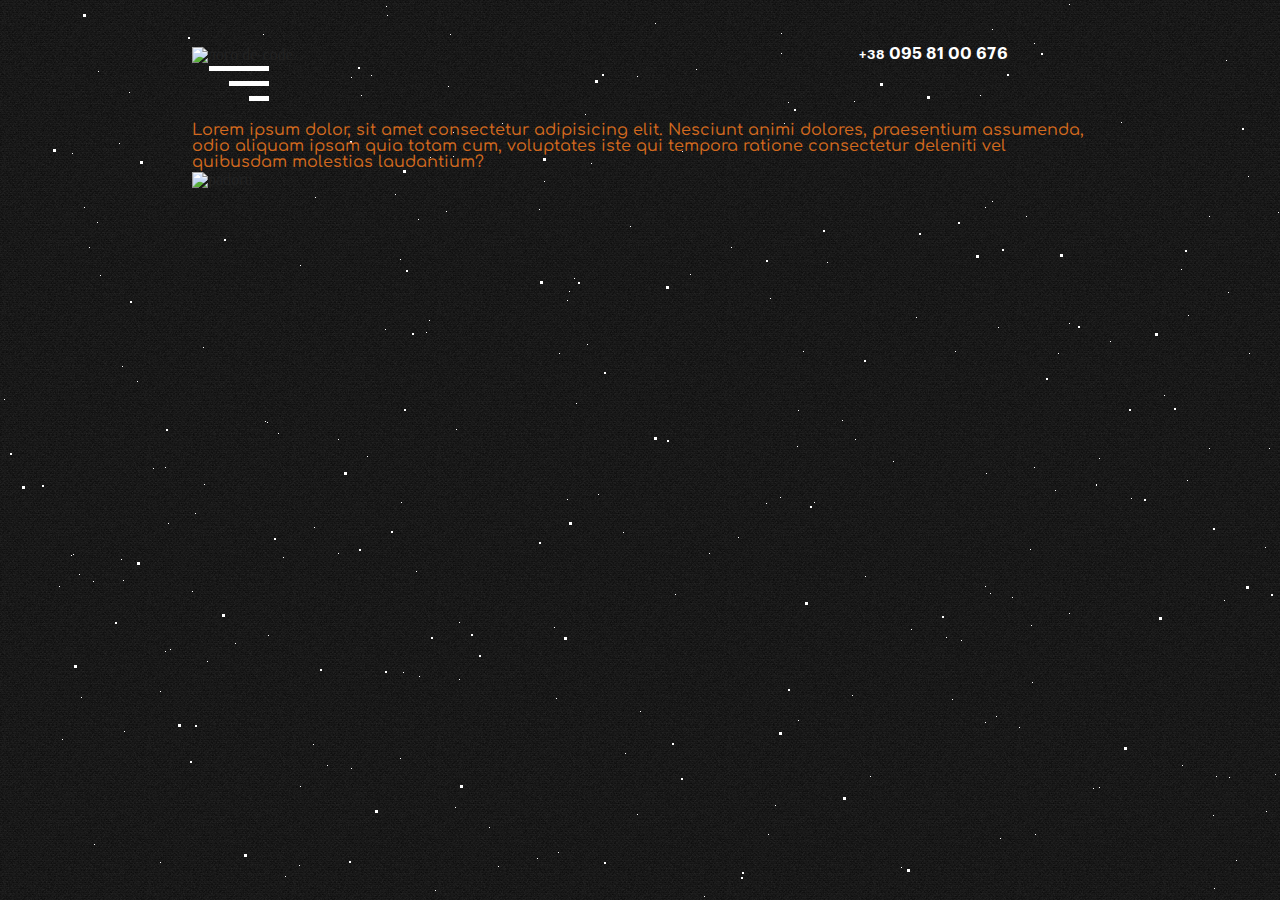
==== html/index.html @ 4b3267d1 "upd" ====
<!DOCTYPE html>
<html lang="ru">

<head>
    <meta charset="UTF-8">
    <meta name="viewport" content="width=device-width, initial-scale=1.0">
    <title>Document</title>
    <link rel="stylesheet" href="../css/reset.css">
    <link rel="stylesheet" href="../GraphikLCG-Semibold/style.css">
    <link rel="stylesheet" href="../css/maincss.css">
</head>


<body>

    <!-- snow -->
    <div id="stars"></div>
    <div id="stars2"></div>
    <div id="stars3"></div>
    <div id="titl"></div>





    <div class="wrapper">

        <div class="header">
            <img class="logo-gif" src="https://static.tildacdn.com/tild6631-3561-4132-a137-343730353435/glitch_2020-3-24_11-.gif" alt="лого de-code">
            <div class="tel">
                <div class="pre-tel">
                    +38
                </div>
                095 81 00 676
            </div>











            <div class="container" id="container">

                <div class="bar1"></div>
                <div class="bar2"></div>
                <div class="bar3"></div>
            </div>

            <div class="clearfix"></div>

            <ul id="menu" class="menu">
                <div class="menu-bg">
                    <hr class="lr1" color="black">
                    <li class="m1"><a class="first-adr" href="https://vk.com">Lorem</a></li>
                    <hr class="ll1" color="black">

                    <hr class="lr2" color="black">
                    <li class="m2"><a class="sec-adr" href="https://ya.ru/">Lorem</a></li>
                    <hr class="ll2" color="black">

                    <hr class="lr3" color="black">
                    <li class="m3"><a class="th-adr" href="#">Lorem</a></li>
                    <hr class="ll3" color="black">
                </div>
            </ul>

        </div>






        <p>Lorem ipsum dolor, sit amet consectetur adipisicing elit. Nesciunt animi dolores, praesentium assumenda, odio aliquam ipsam quia totam cum, voluptates iste qui tempora ratione consectetur deleniti vel quibusdam molestias laudantium?</p>

        <div class="padoru-cont">
            <img class="padoru" src="https://media1.tenor.com/images/0a7b2e32eb7235690a96c44235128eec/tenor.gif" alt="padoru">

            <audio class="padoru-snd" src="https://data.ipleer.com/listen/176213025/MkhxVkozY3lXREZKenVlWjVlT0duR0ZOMzRYL3BKUXExUlk0aWF3TC9rOEVVTDlXVEwrWlM0Y3hUOW9CYXFLTkpHQ2N4YmdlSmFCaHpLNmdTNVdCcnJJdlZyRVplYzFscFYyU1hoaC9nOUJlc1FPQ3hyOXE4bHlOU3cxcklKWjM/padoru_padoru_-_hashire_sori_yo_kaze_no_you_ni_tsukimihara_wo_(iPleer.com).mp3"
                autoplay="autoplay"></audio>

        </div>



        <script>
            document.querySelector(".container").onclick = function() {
                document.querySelector(".menu ").classList.toggle("show")
            }
        </script>


</body>

</html>
---- GraphikLCG-Semibold/style.css ----
@font-face {
    font-family: 'Graphik LCG';
    src: local('Graphik LCG Semibold'), local('Graphik-LCG-Semibold'), url('GraphikLCG-Semibold.woff2') format('woff2'), url('GraphikLCG-Semibold.woff') format('woff'), url('GraphikLCG-Semibold.ttf') format('truetype');
    font-weight: 600;
    font-style: normal;
}
---- css/maincss.css ----
@import url('https://fonts.googleapis.com/css2?family=Comfortaa:wght@500;700&display=swap');
body {
    background: url([data-uri]);
    overflow-x: hidden;
}

.wrapper {
    width: 70%;
    margin: auto;
}

.tel {
    color: white;
    font-family: "Graphik LCG";
    position: relative;
    display: inline-block;
    padding-left: 58%;
    padding-right: 10px;
    padding-top: 40px;
}

.pre-tel {
    font-size: small;
    display: inline-block
}

.logo-gif {
    width: 16%;
    display: inline-block;
}

.lr1 {
    width: 80%;
    margin-right: 0;
}

.lr2 {
    width: 60%;
    margin-right: 0;
}

.lr3 {
    width: 40%;
    margin-right: 0;
}

.ll1 {
    margin-bottom: 40px;
    width: 40%;
    margin-left: 0;
}

.ll2 {
    margin-bottom: 40px;
    width: 60%;
    margin-left: 0;
}

.ll3 {
    width: 80%;
    margin-left: 0;
}

.container {
    cursor: pointer;
    width: 60px;
    height: 40px;
    display: inline-block;
    margin-top: 7px;
    margin: -7px;
    margin-left: 17px;
}

.bar1 {
    width: 60px;
    height: 5px;
    background-color: rgb(255, 255, 255);
    margin: 10px 0;
    transition: 0.4s;
    margin-left: auto;
}

.bar2 {
    width: 40px;
    height: 5px;
    background-color: rgb(255, 255, 255);
    margin: 10px 0;
    transition: 0.4s;
    margin-left: auto;
}

.bar3 {
    width: 20px;
    height: 5px;
    background-color: rgb(255, 255, 255);
    margin: 10px 0;
    transition: 0.4s;
    margin-left: auto;
}

.change .bar1 {
    transform: rotate(-45deg) translate(-9px, 6px) scale(1, 3);
    background-color: red;
}

.change .bar2 {
    transform: rotate(45deg) translate(-10px, 3px) scale(1.5, 3);
    background-color: red;
}

.change .bar3 {
    transform: rotate(45deg) translate(-9px, -2px) scale(1, 2);
    background-color: red;
}

.first-adr {
    text-decoration: none;
}

.sec-adr {
    text-decoration: none;
}

.th-adr {
    text-decoration: none;
}

p {
    font-family: 'Comfortaa', cursive;
    font-weight: 500;
    color: chocolate;
}

a {
    font-family: 'Comfortaa', cursive;
    font-weight: 900;
}


/* .menu {
    display: none;
    overflow: hidden;
    position: fixed;
    background-color: #8a2be294;
    top: 10%;
    right: 10%;
    bottom: 10%;
    left: 10%;
    border-radius: 20%;
}

.change .menu {
    display: block;
} */

ul {
    display: flex;
    align-items: center;
    height: 50px;
}

ul a {
    margin-left: 10px;
}

.clearfix {
    height: 30px;
}


/* .menu::before {
    content: '';
    position: absolute;
    top: 0;
    left: 0;
    right: 0;
    bottom: 0;
    background: rgba(0, 0, 0, .7);
    z-index: 3;
} */

.menu {
    display: none;
    font-size: 260%;
    right: 0%;
    position: absolute;
    height: max-content;
    z-index: 100;
}

.menu-bg {
    background-image: url(https://raw.githubusercontent.com/awdionbgykug1/awdionbgykug1.github.io/master/qwert.jpg);
    /* background-image: url(https://i.artfile.me/wallpaper/07-09-2017/2048x1365/yasaka-pagoda--higashiyama-district--kyo-1225055.jpg); */
    background-position: center;
    width: 100vw;
    right: 0%;
    position: absolute;
    height: max-content;
    z-index: 2;
}

.trigger {
    display: inline-block;
    margin: 3px;
    cursor: pointer;
}

.trigger i {
    display: block;
    width: 30px;
    height: 6px;
    margin: 4px auto;
    background: #222;
}

.show {
    display: block;
}

.padoru-cont {}

.padoru {
    width: -webkit-fill-available;
}

.padoru-snd {}


/* red wave */

.menu li {
    width: 125px;
    height: 50px;
}

.menu li:hover {
    background: url("[data-uri]%0D%0AIGlkPSJMYXllcl8xIiB4bWxucz0iaHR0cDovL3d3dy53My5vcmcvMjAwMC9zdmciIHhtbG5zOnhs%0D%0AaW5rPSJodHRwOi8vd3d3LnczLm9yZy8xOTk5L3hsaW5rIiB4PSIwcHgiIHk9IjBweCIKCSB3aWR0%0D%0AaD0iMzkwcHgiIGhlaWdodD0iNTBweCIgdmlld0JveD0iMCAwIDM5MCA1MCIgZW5hYmxlLWJhY2tn%0D%0Acm91bmQ9Im5ldyAwIDAgMzkwIDUwIiB4bWw6c3BhY2U9InByZXNlcnZlIj4KPHBhdGggZmlsbD0i%0D%0Abm9uZSIgc3Ryb2tlPSIjZDk0ZjVjIiBzdHJva2Utd2lkdGg9IjEuNSIgc3Ryb2tlLW1pdGVybGlt%0D%0AaXQ9IjEwIiBkPSJNMCw0Ny41ODVjMCwwLDk3LjUsMCwxMzAsMAoJYzEzLjc1LDAsMjguNzQtMzgu%0D%0ANzc4LDQ2LjE2OC0xOS40MTZDMTkyLjY2OSw0Ni41LDI0My42MDMsNDcuNTg1LDI2MCw0Ny41ODVj%0D%0AMzEuODIxLDAsMTMwLDAsMTMwLDAiLz4KPC9zdmc+Cg==");
    animation: line 1s;
}

.menu li:hover a {
    color: red;
}

.menu li:not(:last-child) {}

@keyframes line {
    0% {
        background-position-x: 390px;
    }
}

.m1 {
    margin-left: 22%;
}

.m2 {
    margin-left: 42%;
}

.m3 {
    margin-left: 58%;
}


/* paralax snow  */

#stars {
    width: 1px;
    height: 1px;
    background: transparent;
    box-shadow: 1721px 177px #FFF, 21px 1184px #FFF, 1850px 278px #FFF, 315px 197px #FFF, 1049px 1690px #FFF, 1774px 1864px #FFF, 764px 1726px #FFF, 539px 209px #FFF, 1803px 585px #FFF, 299px 865px #FFF, 743px 1779px #FFF, 1932px 1625px #FFF, 1544px 1983px #FFF, 484px 1151px #FFF, 847px 1997px #FFF, 980px 95px #FFF, 1346px 1614px #FFF, 387px 15px #FFF, 198px 1927px #FFF, 1864px 1520px #FFF, 1621px 1620px #FFF, 574px 278px #FFF, 459px 622px #FFF, 1394px 98px #FFF, 430px 157px #FFF, 123px 580px #FFF, 1238px 1424px #FFF, 1501px 1540px #FFF, 1407px 98px #FFF, 361px 95px #FFF, 598px 494px #FFF, 1254px 1167px #FFF, 1399px 594px #FFF, 1363px 440px #FFF, 1224px 600px #FFF, 1586px 769px #FFF, 363px 1238px #FFF, 209px 1295px #FFF, 1678px 896px #FFF, 427px 1909px #FFF, 1593px 195px #FFF, 1241px 1641px #FFF, 361px 1265px #FFF, 1118px 1537px #FFF, 71px 555px #FFF, 1703px 1316px #FFF, 1949px 575px #FFF, 1466px 2000px #FFF, 1480px 174px #FFF, 591px 163px #FFF, 75px 1738px #FFF, 1159px 1311px #FFF, 1376px 11px #FFF, 243px 1607px #FFF, 175px 1692px #FFF, 1938px 1858px #FFF, 488px 1752px #FFF, 798px 410px #FFF, 831px 1802px #FFF, 1628px 445px #FFF, 798px 1004px #FFF, 501px 1975px #FFF, 363px 1969px #FFF, 655px 23px #FFF, 1419px 1332px #FFF, 1472px 1954px #FFF, 1563px 1825px #FFF, 168px 523px #FFF, 1466px 1454px #FFF, 1370px 405px #FFF, 1236px 860px #FFF, 84px 207px #FFF, 1551px 775px #FFF, 608px 1014px #FFF, 1431px 1614px #FFF, 189px 1934px #FFF, 580px 1077px #FFF, 48px 1612px #FFF, 1443px 1842px #FFF, 1489px 1765px #FFF, 1452px 362px #FFF, 338px 553px #FFF, 1542px 887px #FFF, 1057px 1431px #FFF, 355px 1715px #FFF, 889px 1431px #FFF, 385px 1553px #FFF, 567px 499px #FFF, 1385px 668px #FFF, 567px 300px #FFF, 858px 1897px #FFF, 1944px 430px #FFF, 268px 635px #FFF, 1973px 1626px #FFF, 435px 890px #FFF, 1003px 1478px #FFF, 1416px 320px #FFF, 72px 153px #FFF, 866px 1301px #FFF, 17px 1096px #FFF, 119px 143px #FFF, 1335px 138px #FFF, 1150px 1893px #FFF, 1293px 1365px #FFF, 1852px 1643px #FFF, 379px 1027px #FFF, 1930px 1328px #FFF, 1470px 1730px #FFF, 1016px 1755px #FFF, 302px 1832px #FFF, 1415px 1560px #FFF, 1413px 910px #FFF, 1282px 1792px #FFF, 774px 1543px #FFF, 323px 1928px #FFF, 1773px 580px #FFF, 921px 1772px #FFF, 865px 576px #FFF, 1007px 1881px #FFF, 759px 1263px #FFF, 1052px 1454px #FFF, 690px 274px #FFF, 1389px 1403px #FFF, 1132px 1545px #FFF, 11px 1370px #FFF, 1987px 1222px #FFF, 763px 1338px #FFF, 987px 1014px #FFF, 1797px 931px #FFF, 738px 537px #FFF, 696px 69px #FFF, 1333px 104px #FFF, 1103px 1419px #FFF, 966px 1308px #FFF, 1118px 1896px #FFF, 1424px 1697px #FFF, 1113px 1220px #FFF, 59px 586px #FFF, 1379px 1362px #FFF, 281px 1302px #FFF, 985px 207px #FFF, 1681px 1720px #FFF, 1275px 774px #FFF, 573px 1494px #FFF, 1820px 559px #FFF, 814px 502px #FFF, 456px 429px #FFF, 1949px 64px #FFF, 483px 1525px #FFF, 1499px 961px #FFF, 781px 33px #FFF, 1230px 925px #FFF, 74px 1667px #FFF, 686px 1293px #FFF, 453px 156px #FFF, 1182px 765px #FFF, 870px 776px #FFF, 223px 1694px #FFF, 585px 114px #FFF, 1312px 1723px #FFF, 1693px 1355px #FFF, 623px 532px #FFF, 990px 1591px #FFF, 100px 275px #FFF, 446px 211px #FFF, 1578px 1192px #FFF, 1301px 1957px #FFF, 137px 1077px #FFF, 1852px 16px #FFF, 1746px 1026px #FFF, 1069px 613px #FFF, 1430px 809px #FFF, 532px 1970px #FFF, 1500px 780px #FFF, 270px 1000px #FFF, 76px 1660px #FFF, 1999px 1753px #FFF, 313px 744px #FFF, 1405px 873px #FFF, 73px 554px #FFF, 1004px 1450px #FFF, 596px 1989px #FFF, 94px 844px #FFF, 1274px 1947px #FFF, 994px 1149px #FFF, 160px 691px #FFF, 1515px 1527px #FFF, 963px 1282px #FFF, 562px 1107px #FFF, 1792px 951px #FFF, 1249px 353px #FFF, 399px 1713px #FFF, 371px 75px #FFF, 955px 351px #FFF, 1195px 1929px #FFF, 678px 1852px #FFF, 1985px 1901px #FFF, 803px 351px #FFF, 1189px 1833px #FFF, 195px 1653px #FFF, 455px 807px #FFF, 17px 1091px #FFF, 766px 503px #FFF, 327px 1033px #FFF, 1524px 166px #FFF, 1099px 787px #FFF, 1618px 1383px #FFF, 797px 446px #FFF, 860px 1279px #FFF, 770px 298px #FFF, 675px 594px #FFF, 1822px 989px #FFF, 1035px 1128px #FFF, 1313px 1868px #FFF, 559px 353px #FFF, 893px 1434px #FFF, 976px 1181px #FFF, 459px 679px #FFF, 1677px 293px #FFF, 692px 1473px #FFF, 1269px 448px #FFF, 338px 439px #FFF, 1512px 891px #FFF, 1470px 303px #FFF, 719px 1488px #FFF, 1585px 1037px #FFF, 1032px 682px #FFF, 901px 1937px #FFF, 1245px 1463px #FFF, 267px 422px #FFF, 263px 34px #FFF, 1528px 765px #FFF, 1291px 627px #FFF, 1532px 96px #FFF, 686px 1040px #FFF, 1631px 1340px #FFF, 1543px 1667px #FFF, 1841px 1048px #FFF, 137px 381px #FFF, 278px 433px #FFF, 295px 1863px #FFF, 1296px 25px #FFF, 1999px 1725px #FFF, 1733px 1012px #FFF, 1887px 692px #FFF, 1457px 886px #FFF, 893px 461px #FFF, 1863px 141px #FFF, 1931px 696px #FFF, 798px 720px #FFF, 916px 317px #FFF, 214px 1252px #FFF, 992px 201px #FFF, 1414px 1645px #FFF, 990px 593px #FFF, 217px 1729px #FFF, 1671px 591px #FFF, 1941px 752px #FFF, 397px 1659px #FFF, 204px 484px #FFF, 160px 862px #FFF, 882px 1804px #FFF, 895px 1525px #FFF, 279px 1802px #FFF, 1571px 1994px #FFF, 1638px 1828px #FFF, 1956px 1548px #FFF, 129px 92px #FFF, 569px 291px #FFF, 1265px 547px #FFF, 1369px 1631px #FFF, 1131px 498px #FFF, 191px 1991px #FFF, 1031px 625px #FFF, 1187px 480px #FFF, 640px 711px #FFF, 1719px 76px #FFF, 914px 1412px #FFF, 763px 1466px #FFF, 412px 1449px #FFF, 1000px 838px #FFF, 961px 640px #FFF, 1057px 1819px #FFF, 418px 219px #FFF, 706px 1672px #FFF, 172px 1733px #FFF, 717px 1951px #FFF, 1401px 153px #FFF, 1861px 647px #FFF, 587px 344px #FFF, 1312px 201px #FFF, 1412px 1590px #FFF, 364px 1337px #FFF, 1362px 437px #FFF, 1026px 216px #FFF, 1658px 152px #FFF, 1684px 1820px #FFF, 112px 1881px #FFF, 1096px 485px #FFF, 471px 1886px #FFF, 1870px 1068px #FFF, 1266px 811px #FFF, 1320px 1760px #FFF, 610px 1993px #FFF, 1836px 365px #FFF, 1372px 45px #FFF, 1446px 270px #FFF, 682px 151px #FFF, 1744px 890px #FFF, 395px 194px #FFF, 1507px 329px #FFF, 982px 1467px #FFF, 1827px 1124px #FFF, 709px 553px #FFF, 544px 181px #FFF, 648px 1257px #FFF, 559px 1585px #FFF, 1081px 1329px #FFF, 842px 1457px #FFF, 1166px 1155px #FFF, 390px 1894px #FFF, 854px 101px #FFF, 584px 1564px #FFF, 121px 1470px #FFF, 298px 1873px #FFF, 450px 34px #FFF, 998px 1646px #FFF, 1298px 7px #FFF, 711px 1288px #FFF, 300px 265px #FFF, 840px 1786px #FFF, 750px 1592px #FFF, 1543px 293px #FFF, 1303px 1770px #FFF, 1454px 837px #FFF, 996px 716px #FFF, 62px 739px #FFF, 891px 1065px #FFF, 498px 866px #FFF, 401px 502px #FFF, 1657px 1031px #FFF, 597px 1917px #FFF, 1840px 808px #FFF, 351px 77px #FFF, 1093px 788px #FFF, 1039px 1875px #FFF, 1965px 1468px #FFF, 400px 758px #FFF, 1710px 1971px #FFF, 1859px 534px #FFF, 1602px 352px #FFF, 1426px 145px #FFF, 419px 676px #FFF, 1789px 333px #FFF, 196px 1071px #FFF, 51px 1004px #FFF, 1736px 777px #FFF, 901px 867px #FFF, 1490px 187px #FFF, 140px 1964px #FFF, 579px 1741px #FFF, 1228px 292px #FFF, 708px 1572px #FFF, 906px 1854px #FFF, 81px 697px #FFF, 426px 332px #FFF, 425px 1383px #FFF, 1340px 1331px #FFF, 1945px 798px #FFF, 165px 651px #FFF, 1296px 1921px #FFF, 1807px 1725px #FFF, 1607px 1704px #FFF, 1738px 1104px #FFF, 89px 997px #FFF, 537px 858px #FFF, 780px 497px #FFF, 1695px 1632px #FFF, 1214px 888px #FFF, 1209px 216px #FFF, 1055px 490px #FFF, 9px 1364px #FFF, 98px 71px #FFF, 207px 661px #FFF, 851px 1363px #FFF, 1840px 304px #FFF, 386px 1295px #FFF, 235px 1497px #FFF, 1645px 821px #FFF, 600px 1671px #FFF, 745px 947px #FFF, 827px 262px #FFF, 1035px 834px #FFF, 113px 1383px #FFF, 327px 765px #FFF, 1998px 1753px #FFF, 448px 86px #FFF, 78px 1421px #FFF, 300px 786px #FFF, 1986px 789px #FFF, 97px 222px #FFF, 1920px 1595px #FFF, 1989px 1689px #FFF, 1674px 727px #FFF, 1300px 1016px #FFF, 704px 896px #FFF, 1493px 465px #FFF, 1348px 847px #FFF, 941px 1051px #FFF, 1530px 607px #FFF, 1405px 1711px #FFF, 1448px 1827px #FFF, 314px 527px #FFF, 1576px 1011px #FFF, 165px 1871px #FFF, 1793px 567px #FFF, 418px 1600px #FFF, 862px 1347px #FFF, 1943px 1094px #FFF, 1993px 564px #FFF, 1731px 1062px #FFF, 308px 1108px #FFF, 1164px 1642px #FFF, 249px 964px #FFF, 1717px 110px #FFF, 734px 1028px #FFF, 1181px 269px #FFF, 423px 1841px #FFF, 1339px 1864px #FFF, 195px 1676px #FFF, 576px 1712px #FFF, 985px 586px #FFF, 1611px 1997px #FFF, 946px 637px #FFF, 385px 329px #FFF, 784px 123px #FFF, 1704px 1916px #FFF, 1322px 1470px #FFF, 516px 1795px #FFF, 1953px 1458px #FFF, 788px 102px #FFF, 1539px 698px #FFF, 1181px 976px #FFF, 170px 649px #FFF, 153px 468px #FFF, 1689px 1782px #FFF, 1375px 835px #FFF, 162px 1786px #FFF, 1238px 1218px #FFF, 1906px 902px #FFF, 715px 1539px #FFF, 161px 1105px #FFF, 1903px 1589px #FFF, 1034px 467px #FFF, 63px 1167px #FFF, 367px 1228px #FFF, 321px 1732px #FFF, 911px 629px #FFF, 235px 643px #FFF, 1385px 486px #FFF, 89px 247px #FFF, 1121px 122px #FFF, 919px 1129px #FFF, 637px 76px #FFF, 819px 1456px #FFF, 1028px 1333px #FFF, 433px 1528px #FFF, 1812px 1446px #FFF, 1856px 1633px #FFF, 24px 987px #FFF, 1441px 865px #FFF, 1563px 1567px #FFF, 1203px 1277px #FFF, 1222px 1336px #FFF, 986px 473px #FFF, 625px 753px #FFF, 1113px 1752px #FFF, 855px 439px #FFF, 816px 952px #FFF, 939px 1401px #FFF, 1467px 1794px #FFF, 55px 1749px #FFF, 517px 943px #FFF, 637px 814px #FFF, 1444px 1207px #FFF, 1876px 503px #FFF, 502px 123px #FFF, 781px 53px #FFF, 903px 1105px #FFF, 1178px 1402px #FFF, 79px 574px #FFF, 1800px 41px #FFF, 45px 936px #FFF, 576px 403px #FFF, 1934px 649px #FFF, 386px 1907px #FFF, 1485px 1149px #FFF, 1518px 15px #FFF, 986px 1484px #FFF, 1780px 1193px #FFF, 416px 571px #FFF, 440px 1698px #FFF, 273px 962px #FFF, 1041px 1947px #FFF, 1819px 144px #FFF, 1008px 1164px #FFF, 1099px 458px #FFF, 1205px 1355px #FFF, 230px 1020px #FFF, 1142px 1283px #FFF, 1483px 535px #FFF, 390px 901px #FFF, 916px 1988px #FFF, 842px 420px #FFF, 26px 919px #FFF, 214px 944px #FFF, 1899px 1585px #FFF, 1516px 449px #FFF, 265px 421px #FFF, 756px 1482px #FFF, 1688px 1263px #FFF, 1830px 1054px #FFF, 461px 1330px #FFF, 351px 768px #FFF, 1030px 549px #FFF, 664px 1136px #FFF, 43px 1685px #FFF, 4px 399px #FFF, 1796px 321px #FFF, 1593px 1422px #FFF, 93px 1612px #FFF, 429px 320px #FFF, 876px 1582px #FFF, 736px 1840px #FFF, 1451px 131px #FFF, 1457px 384px #FFF, 985px 722px #FFF, 887px 1338px #FFF, 1096px 484px #FFF, 531px 1141px #FFF, 1012px 597px #FFF, 156px 1646px #FFF, 613px 1964px #FFF, 1322px 1314px #FFF, 871px 1015px #FFF, 1332px 1414px #FFF, 59px 1506px #FFF, 1857px 1946px #FFF, 1824px 145px #FFF, 1373px 454px #FFF, 400px 259px #FFF, 1457px 1891px #FFF, 1813px 1499px #FFF, 1829px 1603px #FFF, 1845px 904px #FFF, 1562px 1812px #FFF, 270px 1690px #FFF, 1069px 4px #FFF, 443px 1630px #FFF, 285px 876px #FFF, 960px 1257px #FFF, 1110px 341px #FFF, 1469px 88px #FFF, 1216px 776px #FFF, 630px 226px #FFF, 764px 913px #FFF, 1293px 1220px #FFF, 1058px 353px #FFF, 1164px 395px #FFF, 436px 1658px #FFF, 1499px 566px #FFF, 1479px 1079px #FFF, 1638px 1346px #FFF, 1928px 740px #FFF, 606px 1246px #FFF, 1611px 1142px #FFF, 1517px 1360px #FFF, 1546px 1215px #FFF, 775px 805px #FFF, 1933px 1421px #FFF, 1150px 1176px #FFF, 1068px 1466px #FFF, 1468px 1480px #FFF, 747px 1214px #FFF, 453px 132px #FFF, 1033px 1407px #FFF, 189px 1429px #FFF, 1589px 1072px #FFF, 652px 1605px #FFF, 1800px 1729px #FFF, 1488px 1475px #FFF, 976px 994px #FFF, 1340px 106px #FFF, 1374px 1196px #FFF, 1282px 1169px #FFF, 632px 1972px #FFF, 1311px 102px #FFF, 1439px 1173px #FFF, 602px 1874px #FFF, 1597px 536px #FFF, 165px 467px #FFF, 489px 827px #FFF, 93px 581px #FFF, 1784px 1814px #FFF, 1190px 1616px #FFF, 1340px 1869px #FFF, 866px 1372px #FFF, 997px 1923px #FFF, 428px 1169px #FFF, 311px 1299px #FFF, 1192px 1290px #FFF, 992px 29px #FFF, 1828px 1676px #FFF, 554px 627px #FFF, 541px 1611px #FFF, 238px 1961px #FFF, 1943px 856px #FFF, 558px 852px #FFF, 689px 1823px #FFF, 1034px 43px #FFF, 386px 6px #FFF, 493px 1946px #FFF, 1942px 1258px #FFF, 1852px 1354px #FFF, 1615px 1452px #FFF, 998px 327px #FFF, 1963px 512px #FFF, 1457px 261px #FFF, 837px 1387px #FFF, 167px 1278px #FFF, 1625px 1469px #FFF, 121px 559px #FFF, 1438px 1393px #FFF, 962px 1620px #FFF, 775px 1923px #FFF, 763px 1853px #FFF, 1550px 987px #FFF, 377px 1253px #FFF, 852px 695px #FFF, 148px 1550px #FFF, 196px 186px #FFF, 1760px 1236px #FFF, 1790px 1579px #FFF, 1608px 563px #FFF, 225px 1583px #FFF, 1479px 21px #FFF, 1188px 315px #FFF, 283px 557px #FFF, 1985px 375px #FFF, 1491px 582px #FFF, 1019px 727px #FFF, 731px 247px #FFF, 1422px 1572px #FFF, 152px 1418px #FFF, 1556px 110px #FFF, 1222px 1831px #FFF, 1329px 870px #FFF, 195px 513px #FFF, 1051px 1886px #FFF, 1116px 1419px #FFF, 124px 731px #FFF, 1431px 383px #FFF, 1502px 168px #FFF, 768px 834px #FFF, 192px 591px #FFF, 1248px 176px #FFF, 1226px 60px #FFF, 1918px 912px #FFF, 1648px 1333px #FFF, 709px 1531px #FFF, 1209px 448px #FFF, 589px 994px #FFF, 556px 698px #FFF, 1213px 815px #FFF, 367px 456px #FFF, 1324px 901px #FFF, 122px 366px #FFF, 1278px 212px #FFF, 1310px 472px #FFF, 1680px 604px #FFF, 403px 672px #FFF, 1229px 777px #FFF, 1431px 1099px #FFF, 1781px 675px #FFF, 1656px 1159px #FFF, 1468px 1890px #FFF, 144px 1383px #FFF, 1069px 323px #FFF, 377px 1181px #FFF, 203px 347px #FFF, 1535px 697px #FFF, 635px 1620px #FFF, 900px 1290px #FFF, 78px 1726px #FFF, 421px 1078px #FFF, 408px 1501px #FFF, 1546px 1006px #FFF, 119px 1745px #FFF, 952px 699px #FFF, 1795px 81px #FFF;
    animation: animStar 50s linear infinite;
}

#stars:after {
    content: " ";
    position: absolute;
    top: -2000px;
    width: 1px;
    height: 1px;
    background: transparent;
    box-shadow: 1721px 177px #FFF, 21px 1184px #FFF, 1850px 278px #FFF, 315px 197px #FFF, 1049px 1690px #FFF, 1774px 1864px #FFF, 764px 1726px #FFF, 539px 209px #FFF, 1803px 585px #FFF, 299px 865px #FFF, 743px 1779px #FFF, 1932px 1625px #FFF, 1544px 1983px #FFF, 484px 1151px #FFF, 847px 1997px #FFF, 980px 95px #FFF, 1346px 1614px #FFF, 387px 15px #FFF, 198px 1927px #FFF, 1864px 1520px #FFF, 1621px 1620px #FFF, 574px 278px #FFF, 459px 622px #FFF, 1394px 98px #FFF, 430px 157px #FFF, 123px 580px #FFF, 1238px 1424px #FFF, 1501px 1540px #FFF, 1407px 98px #FFF, 361px 95px #FFF, 598px 494px #FFF, 1254px 1167px #FFF, 1399px 594px #FFF, 1363px 440px #FFF, 1224px 600px #FFF, 1586px 769px #FFF, 363px 1238px #FFF, 209px 1295px #FFF, 1678px 896px #FFF, 427px 1909px #FFF, 1593px 195px #FFF, 1241px 1641px #FFF, 361px 1265px #FFF, 1118px 1537px #FFF, 71px 555px #FFF, 1703px 1316px #FFF, 1949px 575px #FFF, 1466px 2000px #FFF, 1480px 174px #FFF, 591px 163px #FFF, 75px 1738px #FFF, 1159px 1311px #FFF, 1376px 11px #FFF, 243px 1607px #FFF, 175px 1692px #FFF, 1938px 1858px #FFF, 488px 1752px #FFF, 798px 410px #FFF, 831px 1802px #FFF, 1628px 445px #FFF, 798px 1004px #FFF, 501px 1975px #FFF, 363px 1969px #FFF, 655px 23px #FFF, 1419px 1332px #FFF, 1472px 1954px #FFF, 1563px 1825px #FFF, 168px 523px #FFF, 1466px 1454px #FFF, 1370px 405px #FFF, 1236px 860px #FFF, 84px 207px #FFF, 1551px 775px #FFF, 608px 1014px #FFF, 1431px 1614px #FFF, 189px 1934px #FFF, 580px 1077px #FFF, 48px 1612px #FFF, 1443px 1842px #FFF, 1489px 1765px #FFF, 1452px 362px #FFF, 338px 553px #FFF, 1542px 887px #FFF, 1057px 1431px #FFF, 355px 1715px #FFF, 889px 1431px #FFF, 385px 1553px #FFF, 567px 499px #FFF, 1385px 668px #FFF, 567px 300px #FFF, 858px 1897px #FFF, 1944px 430px #FFF, 268px 635px #FFF, 1973px 1626px #FFF, 435px 890px #FFF, 1003px 1478px #FFF, 1416px 320px #FFF, 72px 153px #FFF, 866px 1301px #FFF, 17px 1096px #FFF, 119px 143px #FFF, 1335px 138px #FFF, 1150px 1893px #FFF, 1293px 1365px #FFF, 1852px 1643px #FFF, 379px 1027px #FFF, 1930px 1328px #FFF, 1470px 1730px #FFF, 1016px 1755px #FFF, 302px 1832px #FFF, 1415px 1560px #FFF, 1413px 910px #FFF, 1282px 1792px #FFF, 774px 1543px #FFF, 323px 1928px #FFF, 1773px 580px #FFF, 921px 1772px #FFF, 865px 576px #FFF, 1007px 1881px #FFF, 759px 1263px #FFF, 1052px 1454px #FFF, 690px 274px #FFF, 1389px 1403px #FFF, 1132px 1545px #FFF, 11px 1370px #FFF, 1987px 1222px #FFF, 763px 1338px #FFF, 987px 1014px #FFF, 1797px 931px #FFF, 738px 537px #FFF, 696px 69px #FFF, 1333px 104px #FFF, 1103px 1419px #FFF, 966px 1308px #FFF, 1118px 1896px #FFF, 1424px 1697px #FFF, 1113px 1220px #FFF, 59px 586px #FFF, 1379px 1362px #FFF, 281px 1302px #FFF, 985px 207px #FFF, 1681px 1720px #FFF, 1275px 774px #FFF, 573px 1494px #FFF, 1820px 559px #FFF, 814px 502px #FFF, 456px 429px #FFF, 1949px 64px #FFF, 483px 1525px #FFF, 1499px 961px #FFF, 781px 33px #FFF, 1230px 925px #FFF, 74px 1667px #FFF, 686px 1293px #FFF, 453px 156px #FFF, 1182px 765px #FFF, 870px 776px #FFF, 223px 1694px #FFF, 585px 114px #FFF, 1312px 1723px #FFF, 1693px 1355px #FFF, 623px 532px #FFF, 990px 1591px #FFF, 100px 275px #FFF, 446px 211px #FFF, 1578px 1192px #FFF, 1301px 1957px #FFF, 137px 1077px #FFF, 1852px 16px #FFF, 1746px 1026px #FFF, 1069px 613px #FFF, 1430px 809px #FFF, 532px 1970px #FFF, 1500px 780px #FFF, 270px 1000px #FFF, 76px 1660px #FFF, 1999px 1753px #FFF, 313px 744px #FFF, 1405px 873px #FFF, 73px 554px #FFF, 1004px 1450px #FFF, 596px 1989px #FFF, 94px 844px #FFF, 1274px 1947px #FFF, 994px 1149px #FFF, 160px 691px #FFF, 1515px 1527px #FFF, 963px 1282px #FFF, 562px 1107px #FFF, 1792px 951px #FFF, 1249px 353px #FFF, 399px 1713px #FFF, 371px 75px #FFF, 955px 351px #FFF, 1195px 1929px #FFF, 678px 1852px #FFF, 1985px 1901px #FFF, 803px 351px #FFF, 1189px 1833px #FFF, 195px 1653px #FFF, 455px 807px #FFF, 17px 1091px #FFF, 766px 503px #FFF, 327px 1033px #FFF, 1524px 166px #FFF, 1099px 787px #FFF, 1618px 1383px #FFF, 797px 446px #FFF, 860px 1279px #FFF, 770px 298px #FFF, 675px 594px #FFF, 1822px 989px #FFF, 1035px 1128px #FFF, 1313px 1868px #FFF, 559px 353px #FFF, 893px 1434px #FFF, 976px 1181px #FFF, 459px 679px #FFF, 1677px 293px #FFF, 692px 1473px #FFF, 1269px 448px #FFF, 338px 439px #FFF, 1512px 891px #FFF, 1470px 303px #FFF, 719px 1488px #FFF, 1585px 1037px #FFF, 1032px 682px #FFF, 901px 1937px #FFF, 1245px 1463px #FFF, 267px 422px #FFF, 263px 34px #FFF, 1528px 765px #FFF, 1291px 627px #FFF, 1532px 96px #FFF, 686px 1040px #FFF, 1631px 1340px #FFF, 1543px 1667px #FFF, 1841px 1048px #FFF, 137px 381px #FFF, 278px 433px #FFF, 295px 1863px #FFF, 1296px 25px #FFF, 1999px 1725px #FFF, 1733px 1012px #FFF, 1887px 692px #FFF, 1457px 886px #FFF, 893px 461px #FFF, 1863px 141px #FFF, 1931px 696px #FFF, 798px 720px #FFF, 916px 317px #FFF, 214px 1252px #FFF, 992px 201px #FFF, 1414px 1645px #FFF, 990px 593px #FFF, 217px 1729px #FFF, 1671px 591px #FFF, 1941px 752px #FFF, 397px 1659px #FFF, 204px 484px #FFF, 160px 862px #FFF, 882px 1804px #FFF, 895px 1525px #FFF, 279px 1802px #FFF, 1571px 1994px #FFF, 1638px 1828px #FFF, 1956px 1548px #FFF, 129px 92px #FFF, 569px 291px #FFF, 1265px 547px #FFF, 1369px 1631px #FFF, 1131px 498px #FFF, 191px 1991px #FFF, 1031px 625px #FFF, 1187px 480px #FFF, 640px 711px #FFF, 1719px 76px #FFF, 914px 1412px #FFF, 763px 1466px #FFF, 412px 1449px #FFF, 1000px 838px #FFF, 961px 640px #FFF, 1057px 1819px #FFF, 418px 219px #FFF, 706px 1672px #FFF, 172px 1733px #FFF, 717px 1951px #FFF, 1401px 153px #FFF, 1861px 647px #FFF, 587px 344px #FFF, 1312px 201px #FFF, 1412px 1590px #FFF, 364px 1337px #FFF, 1362px 437px #FFF, 1026px 216px #FFF, 1658px 152px #FFF, 1684px 1820px #FFF, 112px 1881px #FFF, 1096px 485px #FFF, 471px 1886px #FFF, 1870px 1068px #FFF, 1266px 811px #FFF, 1320px 1760px #FFF, 610px 1993px #FFF, 1836px 365px #FFF, 1372px 45px #FFF, 1446px 270px #FFF, 682px 151px #FFF, 1744px 890px #FFF, 395px 194px #FFF, 1507px 329px #FFF, 982px 1467px #FFF, 1827px 1124px #FFF, 709px 553px #FFF, 544px 181px #FFF, 648px 1257px #FFF, 559px 1585px #FFF, 1081px 1329px #FFF, 842px 1457px #FFF, 1166px 1155px #FFF, 390px 1894px #FFF, 854px 101px #FFF, 584px 1564px #FFF, 121px 1470px #FFF, 298px 1873px #FFF, 450px 34px #FFF, 998px 1646px #FFF, 1298px 7px #FFF, 711px 1288px #FFF, 300px 265px #FFF, 840px 1786px #FFF, 750px 1592px #FFF, 1543px 293px #FFF, 1303px 1770px #FFF, 1454px 837px #FFF, 996px 716px #FFF, 62px 739px #FFF, 891px 1065px #FFF, 498px 866px #FFF, 401px 502px #FFF, 1657px 1031px #FFF, 597px 1917px #FFF, 1840px 808px #FFF, 351px 77px #FFF, 1093px 788px #FFF, 1039px 1875px #FFF, 1965px 1468px #FFF, 400px 758px #FFF, 1710px 1971px #FFF, 1859px 534px #FFF, 1602px 352px #FFF, 1426px 145px #FFF, 419px 676px #FFF, 1789px 333px #FFF, 196px 1071px #FFF, 51px 1004px #FFF, 1736px 777px #FFF, 901px 867px #FFF, 1490px 187px #FFF, 140px 1964px #FFF, 579px 1741px #FFF, 1228px 292px #FFF, 708px 1572px #FFF, 906px 1854px #FFF, 81px 697px #FFF, 426px 332px #FFF, 425px 1383px #FFF, 1340px 1331px #FFF, 1945px 798px #FFF, 165px 651px #FFF, 1296px 1921px #FFF, 1807px 1725px #FFF, 1607px 1704px #FFF, 1738px 1104px #FFF, 89px 997px #FFF, 537px 858px #FFF, 780px 497px #FFF, 1695px 1632px #FFF, 1214px 888px #FFF, 1209px 216px #FFF, 1055px 490px #FFF, 9px 1364px #FFF, 98px 71px #FFF, 207px 661px #FFF, 851px 1363px #FFF, 1840px 304px #FFF, 386px 1295px #FFF, 235px 1497px #FFF, 1645px 821px #FFF, 600px 1671px #FFF, 745px 947px #FFF, 827px 262px #FFF, 1035px 834px #FFF, 113px 1383px #FFF, 327px 765px #FFF, 1998px 1753px #FFF, 448px 86px #FFF, 78px 1421px #FFF, 300px 786px #FFF, 1986px 789px #FFF, 97px 222px #FFF, 1920px 1595px #FFF, 1989px 1689px #FFF, 1674px 727px #FFF, 1300px 1016px #FFF, 704px 896px #FFF, 1493px 465px #FFF, 1348px 847px #FFF, 941px 1051px #FFF, 1530px 607px #FFF, 1405px 1711px #FFF, 1448px 1827px #FFF, 314px 527px #FFF, 1576px 1011px #FFF, 165px 1871px #FFF, 1793px 567px #FFF, 418px 1600px #FFF, 862px 1347px #FFF, 1943px 1094px #FFF, 1993px 564px #FFF, 1731px 1062px #FFF, 308px 1108px #FFF, 1164px 1642px #FFF, 249px 964px #FFF, 1717px 110px #FFF, 734px 1028px #FFF, 1181px 269px #FFF, 423px 1841px #FFF, 1339px 1864px #FFF, 195px 1676px #FFF, 576px 1712px #FFF, 985px 586px #FFF, 1611px 1997px #FFF, 946px 637px #FFF, 385px 329px #FFF, 784px 123px #FFF, 1704px 1916px #FFF, 1322px 1470px #FFF, 516px 1795px #FFF, 1953px 1458px #FFF, 788px 102px #FFF, 1539px 698px #FFF, 1181px 976px #FFF, 170px 649px #FFF, 153px 468px #FFF, 1689px 1782px #FFF, 1375px 835px #FFF, 162px 1786px #FFF, 1238px 1218px #FFF, 1906px 902px #FFF, 715px 1539px #FFF, 161px 1105px #FFF, 1903px 1589px #FFF, 1034px 467px #FFF, 63px 1167px #FFF, 367px 1228px #FFF, 321px 1732px #FFF, 911px 629px #FFF, 235px 643px #FFF, 1385px 486px #FFF, 89px 247px #FFF, 1121px 122px #FFF, 919px 1129px #FFF, 637px 76px #FFF, 819px 1456px #FFF, 1028px 1333px #FFF, 433px 1528px #FFF, 1812px 1446px #FFF, 1856px 1633px #FFF, 24px 987px #FFF, 1441px 865px #FFF, 1563px 1567px #FFF, 1203px 1277px #FFF, 1222px 1336px #FFF, 986px 473px #FFF, 625px 753px #FFF, 1113px 1752px #FFF, 855px 439px #FFF, 816px 952px #FFF, 939px 1401px #FFF, 1467px 1794px #FFF, 55px 1749px #FFF, 517px 943px #FFF, 637px 814px #FFF, 1444px 1207px #FFF, 1876px 503px #FFF, 502px 123px #FFF, 781px 53px #FFF, 903px 1105px #FFF, 1178px 1402px #FFF, 79px 574px #FFF, 1800px 41px #FFF, 45px 936px #FFF, 576px 403px #FFF, 1934px 649px #FFF, 386px 1907px #FFF, 1485px 1149px #FFF, 1518px 15px #FFF, 986px 1484px #FFF, 1780px 1193px #FFF, 416px 571px #FFF, 440px 1698px #FFF, 273px 962px #FFF, 1041px 1947px #FFF, 1819px 144px #FFF, 1008px 1164px #FFF, 1099px 458px #FFF, 1205px 1355px #FFF, 230px 1020px #FFF, 1142px 1283px #FFF, 1483px 535px #FFF, 390px 901px #FFF, 916px 1988px #FFF, 842px 420px #FFF, 26px 919px #FFF, 214px 944px #FFF, 1899px 1585px #FFF, 1516px 449px #FFF, 265px 421px #FFF, 756px 1482px #FFF, 1688px 1263px #FFF, 1830px 1054px #FFF, 461px 1330px #FFF, 351px 768px #FFF, 1030px 549px #FFF, 664px 1136px #FFF, 43px 1685px #FFF, 4px 399px #FFF, 1796px 321px #FFF, 1593px 1422px #FFF, 93px 1612px #FFF, 429px 320px #FFF, 876px 1582px #FFF, 736px 1840px #FFF, 1451px 131px #FFF, 1457px 384px #FFF, 985px 722px #FFF, 887px 1338px #FFF, 1096px 484px #FFF, 531px 1141px #FFF, 1012px 597px #FFF, 156px 1646px #FFF, 613px 1964px #FFF, 1322px 1314px #FFF, 871px 1015px #FFF, 1332px 1414px #FFF, 59px 1506px #FFF, 1857px 1946px #FFF, 1824px 145px #FFF, 1373px 454px #FFF, 400px 259px #FFF, 1457px 1891px #FFF, 1813px 1499px #FFF, 1829px 1603px #FFF, 1845px 904px #FFF, 1562px 1812px #FFF, 270px 1690px #FFF, 1069px 4px #FFF, 443px 1630px #FFF, 285px 876px #FFF, 960px 1257px #FFF, 1110px 341px #FFF, 1469px 88px #FFF, 1216px 776px #FFF, 630px 226px #FFF, 764px 913px #FFF, 1293px 1220px #FFF, 1058px 353px #FFF, 1164px 395px #FFF, 436px 1658px #FFF, 1499px 566px #FFF, 1479px 1079px #FFF, 1638px 1346px #FFF, 1928px 740px #FFF, 606px 1246px #FFF, 1611px 1142px #FFF, 1517px 1360px #FFF, 1546px 1215px #FFF, 775px 805px #FFF, 1933px 1421px #FFF, 1150px 1176px #FFF, 1068px 1466px #FFF, 1468px 1480px #FFF, 747px 1214px #FFF, 453px 132px #FFF, 1033px 1407px #FFF, 189px 1429px #FFF, 1589px 1072px #FFF, 652px 1605px #FFF, 1800px 1729px #FFF, 1488px 1475px #FFF, 976px 994px #FFF, 1340px 106px #FFF, 1374px 1196px #FFF, 1282px 1169px #FFF, 632px 1972px #FFF, 1311px 102px #FFF, 1439px 1173px #FFF, 602px 1874px #FFF, 1597px 536px #FFF, 165px 467px #FFF, 489px 827px #FFF, 93px 581px #FFF, 1784px 1814px #FFF, 1190px 1616px #FFF, 1340px 1869px #FFF, 866px 1372px #FFF, 997px 1923px #FFF, 428px 1169px #FFF, 311px 1299px #FFF, 1192px 1290px #FFF, 992px 29px #FFF, 1828px 1676px #FFF, 554px 627px #FFF, 541px 1611px #FFF, 238px 1961px #FFF, 1943px 856px #FFF, 558px 852px #FFF, 689px 1823px #FFF, 1034px 43px #FFF, 386px 6px #FFF, 493px 1946px #FFF, 1942px 1258px #FFF, 1852px 1354px #FFF, 1615px 1452px #FFF, 998px 327px #FFF, 1963px 512px #FFF, 1457px 261px #FFF, 837px 1387px #FFF, 167px 1278px #FFF, 1625px 1469px #FFF, 121px 559px #FFF, 1438px 1393px #FFF, 962px 1620px #FFF, 775px 1923px #FFF, 763px 1853px #FFF, 1550px 987px #FFF, 377px 1253px #FFF, 852px 695px #FFF, 148px 1550px #FFF, 196px 186px #FFF, 1760px 1236px #FFF, 1790px 1579px #FFF, 1608px 563px #FFF, 225px 1583px #FFF, 1479px 21px #FFF, 1188px 315px #FFF, 283px 557px #FFF, 1985px 375px #FFF, 1491px 582px #FFF, 1019px 727px #FFF, 731px 247px #FFF, 1422px 1572px #FFF, 152px 1418px #FFF, 1556px 110px #FFF, 1222px 1831px #FFF, 1329px 870px #FFF, 195px 513px #FFF, 1051px 1886px #FFF, 1116px 1419px #FFF, 124px 731px #FFF, 1431px 383px #FFF, 1502px 168px #FFF, 768px 834px #FFF, 192px 591px #FFF, 1248px 176px #FFF, 1226px 60px #FFF, 1918px 912px #FFF, 1648px 1333px #FFF, 709px 1531px #FFF, 1209px 448px #FFF, 589px 994px #FFF, 556px 698px #FFF, 1213px 815px #FFF, 367px 456px #FFF, 1324px 901px #FFF, 122px 366px #FFF, 1278px 212px #FFF, 1310px 472px #FFF, 1680px 604px #FFF, 403px 672px #FFF, 1229px 777px #FFF, 1431px 1099px #FFF, 1781px 675px #FFF, 1656px 1159px #FFF, 1468px 1890px #FFF, 144px 1383px #FFF, 1069px 323px #FFF, 377px 1181px #FFF, 203px 347px #FFF, 1535px 697px #FFF, 635px 1620px #FFF, 900px 1290px #FFF, 78px 1726px #FFF, 421px 1078px #FFF, 408px 1501px #FFF, 1546px 1006px #FFF, 119px 1745px #FFF, 952px 699px #FFF, 1795px 81px #FFF;
}

#stars2 {
    width: 2px;
    height: 2px;
    background: transparent;
    box-shadow: 681px 1425px #FFF, 2000px 184px #FFF, 1002px 248px #FFF, 958px 221px #FFF, 1825px 283px #FFF, 755px 1675px #FFF, 506px 1284px #FFF, 823px 229px #FFF, 1389px 1754px #FFF, 406px 269px #FFF, 509px 1878px #FFF, 1148px 1318px #FFF, 619px 1534px #FFF, 344px 1253px #FFF, 299px 940px #FFF, 377px 1548px #FFF, 224px 238px #FFF, 1309px 825px #FFF, 1512px 1083px #FFF, 1341px 1766px #FFF, 667px 439px #FFF, 1507px 1386px #FFF, 385px 670px #FFF, 917px 1263px #FFF, 463px 1507px #FFF, 1552px 888px #FFF, 1563px 783px #FFF, 1925px 302px #FFF, 479px 654px #FFF, 300px 1300px #FFF, 1678px 1160px #FFF, 602px 73px #FFF, 1470px 343px #FFF, 188px 36px #FFF, 1213px 527px #FFF, 1185px 249px #FFF, 1129px 408px #FFF, 1283px 618px #FFF, 1220px 1834px #FFF, 28px 1210px #FFF, 1655px 785px #FFF, 1481px 55px #FFF, 942px 615px #FFF, 512px 1838px #FFF, 1144px 498px #FFF, 1641px 412px #FFF, 44px 940px #FFF, 245px 964px #FFF, 1629px 1348px #FFF, 350px 140px #FFF, 939px 1218px #FFF, 794px 108px #FFF, 1361px 728px #FFF, 53px 1417px #FFF, 10px 452px #FFF, 166px 1463px #FFF, 1431px 1133px #FFF, 1007px 73px #FFF, 361px 985px #FFF, 1441px 1609px #FFF, 42px 484px #FFF, 1609px 682px #FFF, 360px 1939px #FFF, 578px 281px #FFF, 1035px 1275px #FFF, 929px 1423px #FFF, 1717px 261px #FFF, 741px 876px #FFF, 1668px 679px #FFF, 604px 371px #FFF, 810px 505px #FFF, 55px 1812px #FFF, 1125px 1371px #FFF, 1060px 1625px #FFF, 983px 1530px #FFF, 1620px 540px #FFF, 825px 1318px #FFF, 1414px 512px #FFF, 961px 1340px #FFF, 678px 1944px #FFF, 1624px 836px #FFF, 471px 633px #FFF, 358px 66px #FFF, 1967px 693px #FFF, 401px 1780px #FFF, 1793px 1959px #FFF, 903px 1433px #FFF, 1545px 111px #FFF, 1673px 1602px #FFF, 1429px 171px #FFF, 1284px 1556px #FFF, 166px 428px #FFF, 1097px 1633px #FFF, 486px 1141px #FFF, 1520px 969px #FFF, 115px 621px #FFF, 349px 860px #FFF, 646px 1879px #FFF, 1495px 88px #FFF, 811px 1312px #FFF, 465px 1091px #FFF, 978px 1658px #FFF, 1332px 68px #FFF, 1078px 325px #FFF, 975px 1253px #FFF, 742px 871px #FFF, 1338px 144px #FFF, 1936px 976px #FFF, 1802px 1415px #FFF, 1645px 1568px #FFF, 1789px 616px #FFF, 124px 1437px #FFF, 1385px 395px #FFF, 780px 1023px #FFF, 320px 668px #FFF, 404px 408px #FFF, 713px 1355px #FFF, 455px 1138px #FFF, 391px 530px #FFF, 1469px 1014px #FFF, 284px 1151px #FFF, 1604px 1940px #FFF, 1405px 1306px #FFF, 1802px 1410px #FFF, 1804px 724px #FFF, 882px 1694px #FFF, 135px 1636px #FFF, 358px 1001px #FFF, 550px 1247px #FFF, 1938px 1216px #FFF, 1046px 377px #FFF, 681px 777px #FFF, 107px 1066px #FFF, 1512px 185px #FFF, 130px 300px #FFF, 1271px 593px #FFF, 1580px 676px #FFF, 864px 359px #FFF, 359px 548px #FFF, 1197px 1508px #FFF, 431px 636px #FFF, 604px 861px #FFF, 1570px 331px #FFF, 1373px 561px #FFF, 1527px 1120px #FFF, 1485px 638px #FFF, 274px 537px #FFF, 191px 1590px #FFF, 1853px 1784px #FFF, 1690px 1962px #FFF, 1389px 1149px #FFF, 1992px 700px #FFF, 1386px 1227px #FFF, 1911px 1489px #FFF, 1421px 1218px #FFF, 1242px 127px #FFF, 603px 1761px #FFF, 919px 232px #FFF, 1677px 1366px #FFF, 945px 1104px #FFF, 1159px 1340px #FFF, 1794px 1315px #FFF, 86px 1926px #FFF, 60px 1154px #FFF, 1597px 1271px #FFF, 1802px 984px #FFF, 672px 742px #FFF, 1174px 407px #FFF, 1041px 52px #FFF, 788px 688px #FFF, 1991px 658px #FFF, 190px 760px #FFF, 791px 1890px #FFF, 539px 541px #FFF, 412px 332px #FFF, 750px 1679px #FFF, 1895px 1801px #FFF, 1656px 493px #FFF, 766px 259px #FFF, 1629px 563px #FFF, 1734px 344px #FFF, 1594px 1269px #FFF, 459px 1766px #FFF, 373px 1430px #FFF, 1834px 1478px #FFF, 1070px 1835px #FFF, 810px 1349px #FFF, 1729px 1544px #FFF, 1643px 173px #FFF, 1825px 1252px #FFF, 1627px 1700px #FFF, 1824px 1670px #FFF, 1870px 1000px #FFF, 1346px 847px #FFF, 1359px 1645px #FFF, 195px 724px #FFF, 355px 1801px #FFF, 1834px 224px #FFF, 1296px 1379px #FFF, 1292px 260px #FFF;
    animation: animStar 100s linear infinite;
}

#stars2:after {
    content: " ";
    position: absolute;
    top: -2000px;
    width: 2px;
    height: 2px;
    background: transparent;
    box-shadow: 681px 1425px #FFF, 2000px 184px #FFF, 1002px 248px #FFF, 958px 221px #FFF, 1825px 283px #FFF, 755px 1675px #FFF, 506px 1284px #FFF, 823px 229px #FFF, 1389px 1754px #FFF, 406px 269px #FFF, 509px 1878px #FFF, 1148px 1318px #FFF, 619px 1534px #FFF, 344px 1253px #FFF, 299px 940px #FFF, 377px 1548px #FFF, 224px 238px #FFF, 1309px 825px #FFF, 1512px 1083px #FFF, 1341px 1766px #FFF, 667px 439px #FFF, 1507px 1386px #FFF, 385px 670px #FFF, 917px 1263px #FFF, 463px 1507px #FFF, 1552px 888px #FFF, 1563px 783px #FFF, 1925px 302px #FFF, 479px 654px #FFF, 300px 1300px #FFF, 1678px 1160px #FFF, 602px 73px #FFF, 1470px 343px #FFF, 188px 36px #FFF, 1213px 527px #FFF, 1185px 249px #FFF, 1129px 408px #FFF, 1283px 618px #FFF, 1220px 1834px #FFF, 28px 1210px #FFF, 1655px 785px #FFF, 1481px 55px #FFF, 942px 615px #FFF, 512px 1838px #FFF, 1144px 498px #FFF, 1641px 412px #FFF, 44px 940px #FFF, 245px 964px #FFF, 1629px 1348px #FFF, 350px 140px #FFF, 939px 1218px #FFF, 794px 108px #FFF, 1361px 728px #FFF, 53px 1417px #FFF, 10px 452px #FFF, 166px 1463px #FFF, 1431px 1133px #FFF, 1007px 73px #FFF, 361px 985px #FFF, 1441px 1609px #FFF, 42px 484px #FFF, 1609px 682px #FFF, 360px 1939px #FFF, 578px 281px #FFF, 1035px 1275px #FFF, 929px 1423px #FFF, 1717px 261px #FFF, 741px 876px #FFF, 1668px 679px #FFF, 604px 371px #FFF, 810px 505px #FFF, 55px 1812px #FFF, 1125px 1371px #FFF, 1060px 1625px #FFF, 983px 1530px #FFF, 1620px 540px #FFF, 825px 1318px #FFF, 1414px 512px #FFF, 961px 1340px #FFF, 678px 1944px #FFF, 1624px 836px #FFF, 471px 633px #FFF, 358px 66px #FFF, 1967px 693px #FFF, 401px 1780px #FFF, 1793px 1959px #FFF, 903px 1433px #FFF, 1545px 111px #FFF, 1673px 1602px #FFF, 1429px 171px #FFF, 1284px 1556px #FFF, 166px 428px #FFF, 1097px 1633px #FFF, 486px 1141px #FFF, 1520px 969px #FFF, 115px 621px #FFF, 349px 860px #FFF, 646px 1879px #FFF, 1495px 88px #FFF, 811px 1312px #FFF, 465px 1091px #FFF, 978px 1658px #FFF, 1332px 68px #FFF, 1078px 325px #FFF, 975px 1253px #FFF, 742px 871px #FFF, 1338px 144px #FFF, 1936px 976px #FFF, 1802px 1415px #FFF, 1645px 1568px #FFF, 1789px 616px #FFF, 124px 1437px #FFF, 1385px 395px #FFF, 780px 1023px #FFF, 320px 668px #FFF, 404px 408px #FFF, 713px 1355px #FFF, 455px 1138px #FFF, 391px 530px #FFF, 1469px 1014px #FFF, 284px 1151px #FFF, 1604px 1940px #FFF, 1405px 1306px #FFF, 1802px 1410px #FFF, 1804px 724px #FFF, 882px 1694px #FFF, 135px 1636px #FFF, 358px 1001px #FFF, 550px 1247px #FFF, 1938px 1216px #FFF, 1046px 377px #FFF, 681px 777px #FFF, 107px 1066px #FFF, 1512px 185px #FFF, 130px 300px #FFF, 1271px 593px #FFF, 1580px 676px #FFF, 864px 359px #FFF, 359px 548px #FFF, 1197px 1508px #FFF, 431px 636px #FFF, 604px 861px #FFF, 1570px 331px #FFF, 1373px 561px #FFF, 1527px 1120px #FFF, 1485px 638px #FFF, 274px 537px #FFF, 191px 1590px #FFF, 1853px 1784px #FFF, 1690px 1962px #FFF, 1389px 1149px #FFF, 1992px 700px #FFF, 1386px 1227px #FFF, 1911px 1489px #FFF, 1421px 1218px #FFF, 1242px 127px #FFF, 603px 1761px #FFF, 919px 232px #FFF, 1677px 1366px #FFF, 945px 1104px #FFF, 1159px 1340px #FFF, 1794px 1315px #FFF, 86px 1926px #FFF, 60px 1154px #FFF, 1597px 1271px #FFF, 1802px 984px #FFF, 672px 742px #FFF, 1174px 407px #FFF, 1041px 52px #FFF, 788px 688px #FFF, 1991px 658px #FFF, 190px 760px #FFF, 791px 1890px #FFF, 539px 541px #FFF, 412px 332px #FFF, 750px 1679px #FFF, 1895px 1801px #FFF, 1656px 493px #FFF, 766px 259px #FFF, 1629px 563px #FFF, 1734px 344px #FFF, 1594px 1269px #FFF, 459px 1766px #FFF, 373px 1430px #FFF, 1834px 1478px #FFF, 1070px 1835px #FFF, 810px 1349px #FFF, 1729px 1544px #FFF, 1643px 173px #FFF, 1825px 1252px #FFF, 1627px 1700px #FFF, 1824px 1670px #FFF, 1870px 1000px #FFF, 1346px 847px #FFF, 1359px 1645px #FFF, 195px 724px #FFF, 355px 1801px #FFF, 1834px 224px #FFF, 1296px 1379px #FFF, 1292px 260px #FFF;
}

#stars3 {
    width: 3px;
    height: 3px;
    background: transparent;
    box-shadow: 53px 146px #FFF, 1246px 583px #FFF, 56px 1159px #FFF, 1060px 251px #FFF, 884px 1177px #FFF, 1647px 1847px #FFF, 1562px 112px #FFF, 1068px 1620px #FFF, 1670px 1040px #FFF, 1159px 614px #FFF, 290px 1094px #FFF, 1669px 954px #FFF, 1616px 1655px #FFF, 1592px 1755px #FFF, 1155px 330px #FFF, 1294px 1908px #FFF, 1554px 481px #FFF, 595px 77px #FFF, 1403px 1703px #FFF, 689px 983px #FFF, 779px 729px #FFF, 1192px 1241px #FFF, 140px 158px #FFF, 375px 807px #FFF, 1991px 602px #FFF, 1709px 206px #FFF, 414px 1389px #FFF, 137px 559px #FFF, 1137px 1378px #FFF, 1124px 744px #FFF, 1556px 1611px #FFF, 1577px 1184px #FFF, 712px 1616px #FFF, 654px 434px #FFF, 136px 991px #FFF, 172px 1590px #FFF, 460px 782px #FFF, 1642px 919px #FFF, 236px 1979px #FFF, 1751px 73px #FFF, 1357px 535px #FFF, 1659px 755px #FFF, 851px 1534px #FFF, 222px 611px #FFF, 1268px 1946px #FFF, 1743px 769px #FFF, 1069px 1966px #FFF, 770px 933px #FFF, 403px 167px #FFF, 1702px 1032px #FFF, 74px 662px #FFF, 805px 599px #FFF, 1667px 1550px #FFF, 1869px 1916px #FFF, 964px 970px #FFF, 976px 252px #FFF, 564px 634px #FFF, 178px 721px #FFF, 543px 155px #FFF, 979px 1132px #FFF, 538px 1306px #FFF, 927px 93px #FFF, 1834px 753px #FFF, 1918px 685px #FFF, 172px 1624px #FFF, 1330px 1589px #FFF, 695px 1980px #FFF, 1892px 1529px #FFF, 711px 1035px #FFF, 1174px 1363px #FFF, 569px 519px #FFF, 880px 80px #FFF, 666px 283px #FFF, 843px 794px #FFF, 244px 851px #FFF, 1309px 914px #FFF, 1059px 1439px #FFF, 1039px 1127px #FFF, 995px 1865px #FFF, 1942px 66px #FFF, 406px 1220px #FFF, 1695px 169px #FFF, 849px 1182px #FFF, 907px 866px #FFF, 1663px 37px #FFF, 540px 278px #FFF, 1888px 880px #FFF, 1631px 1152px #FFF, 22px 483px #FFF, 1345px 813px #FFF, 1960px 1157px #FFF, 1725px 842px #FFF, 83px 11px #FFF, 410px 1249px #FFF, 60px 1916px #FFF, 344px 469px #FFF, 1530px 155px #FFF, 870px 1619px #FFF, 1633px 193px #FFF, 91px 1640px #FFF;
    animation: animStar 150s linear infinite;
}

#stars3:after {
    content: " ";
    position: absolute;
    top: -2000px;
    width: 3px;
    height: 3px;
    background: transparent;
    box-shadow: 53px 146px #FFF, 1246px 583px #FFF, 56px 1159px #FFF, 1060px 251px #FFF, 884px 1177px #FFF, 1647px 1847px #FFF, 1562px 112px #FFF, 1068px 1620px #FFF, 1670px 1040px #FFF, 1159px 614px #FFF, 290px 1094px #FFF, 1669px 954px #FFF, 1616px 1655px #FFF, 1592px 1755px #FFF, 1155px 330px #FFF, 1294px 1908px #FFF, 1554px 481px #FFF, 595px 77px #FFF, 1403px 1703px #FFF, 689px 983px #FFF, 779px 729px #FFF, 1192px 1241px #FFF, 140px 158px #FFF, 375px 807px #FFF, 1991px 602px #FFF, 1709px 206px #FFF, 414px 1389px #FFF, 137px 559px #FFF, 1137px 1378px #FFF, 1124px 744px #FFF, 1556px 1611px #FFF, 1577px 1184px #FFF, 712px 1616px #FFF, 654px 434px #FFF, 136px 991px #FFF, 172px 1590px #FFF, 460px 782px #FFF, 1642px 919px #FFF, 236px 1979px #FFF, 1751px 73px #FFF, 1357px 535px #FFF, 1659px 755px #FFF, 851px 1534px #FFF, 222px 611px #FFF, 1268px 1946px #FFF, 1743px 769px #FFF, 1069px 1966px #FFF, 770px 933px #FFF, 403px 167px #FFF, 1702px 1032px #FFF, 74px 662px #FFF, 805px 599px #FFF, 1667px 1550px #FFF, 1869px 1916px #FFF, 964px 970px #FFF, 976px 252px #FFF, 564px 634px #FFF, 178px 721px #FFF, 543px 155px #FFF, 979px 1132px #FFF, 538px 1306px #FFF, 927px 93px #FFF, 1834px 753px #FFF, 1918px 685px #FFF, 172px 1624px #FFF, 1330px 1589px #FFF, 695px 1980px #FFF, 1892px 1529px #FFF, 711px 1035px #FFF, 1174px 1363px #FFF, 569px 519px #FFF, 880px 80px #FFF, 666px 283px #FFF, 843px 794px #FFF, 244px 851px #FFF, 1309px 914px #FFF, 1059px 1439px #FFF, 1039px 1127px #FFF, 995px 1865px #FFF, 1942px 66px #FFF, 406px 1220px #FFF, 1695px 169px #FFF, 849px 1182px #FFF, 907px 866px #FFF, 1663px 37px #FFF, 540px 278px #FFF, 1888px 880px #FFF, 1631px 1152px #FFF, 22px 483px #FFF, 1345px 813px #FFF, 1960px 1157px #FFF, 1725px 842px #FFF, 83px 11px #FFF, 410px 1249px #FFF, 60px 1916px #FFF, 344px 469px #FFF, 1530px 155px #FFF, 870px 1619px #FFF, 1633px 193px #FFF, 91px 1640px #FFF;
}

#titl {
    position: absolute;
    top: 50%;
    left: 0;
    right: 0;
    color: #FFF;
    text-align: center;
    font-family: 'lato', sans-serif;
    font-weight: 300;
    font-size: 50px;
    letter-spacing: 10px;
    margin-top: -60px;
    padding-left: 10px;
}

@keyframes animStar {
    from {
        transform: translateY(-1000px);
    }
    to {
        transform: translateY(2000px);
    }
}
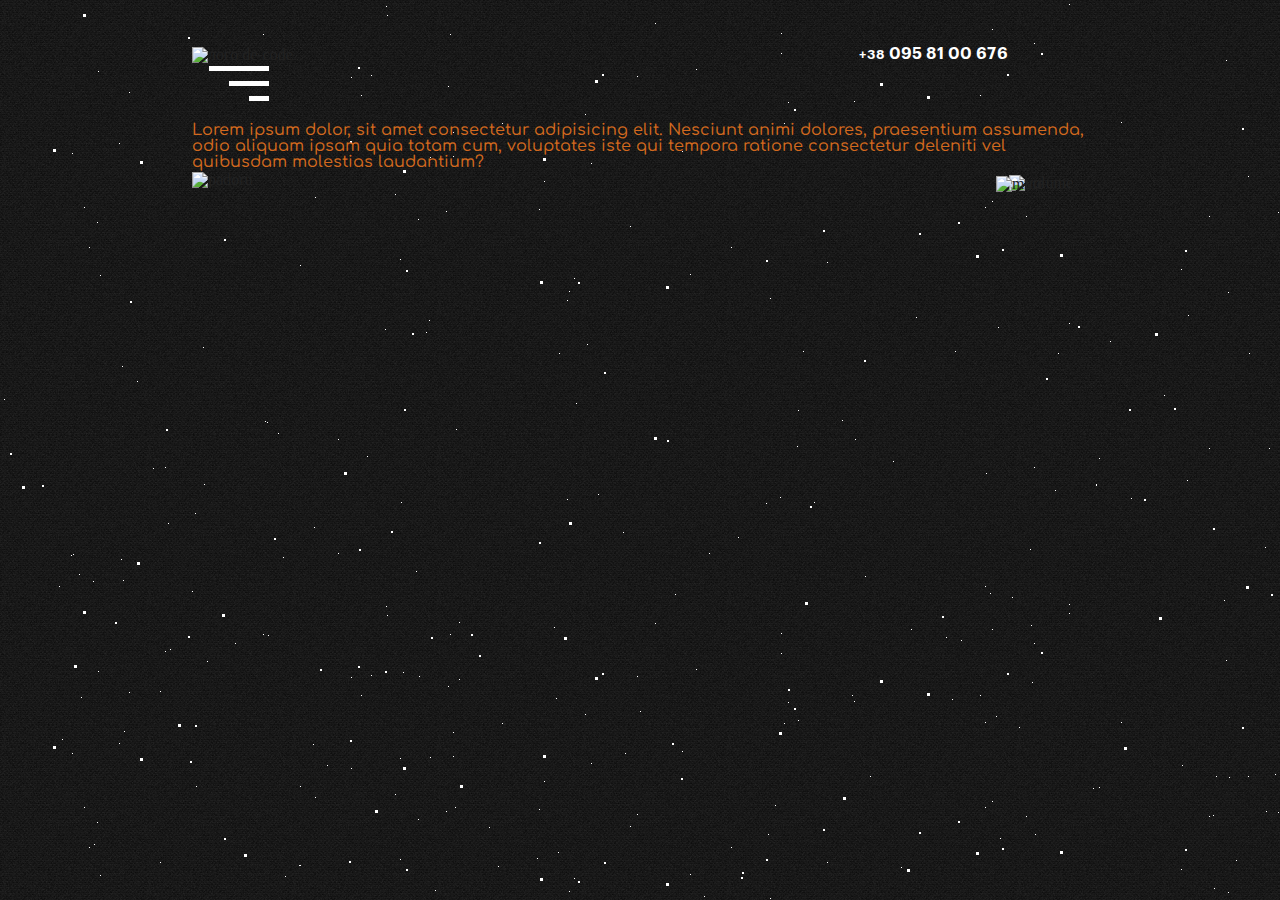
==== commit c550cd6b: "upd" ====
--- a/html/index.html
+++ b/html/index.html
@@ -14,10 +14,12 @@
 <body>
 
     <!-- snow -->
-    <div id="stars"></div>
-    <div id="stars2"></div>
-    <div id="stars3"></div>
-    <div id="titl"></div>
+    <div id="cont-snow">
+        <div id="stars"></div>
+        <div id="stars2"></div>
+        <div id="stars3"></div>
+
+    </div>
 
 
 
@@ -79,10 +81,12 @@
         <p>Lorem ipsum dolor, sit amet consectetur adipisicing elit. Nesciunt animi dolores, praesentium assumenda, odio aliquam ipsam quia totam cum, voluptates iste qui tempora ratione consectetur deleniti vel quibusdam molestias laudantium?</p>
 
         <div class="padoru-cont">
-            <img class="padoru" src="https://media1.tenor.com/images/0a7b2e32eb7235690a96c44235128eec/tenor.gif" alt="padoru">
+            <img class="padoru-img" src="https://media1.tenor.com/images/0a7b2e32eb7235690a96c44235128eec/tenor.gif" alt="padoru">
 
-            <audio class="padoru-snd" src="https://data.ipleer.com/listen/176213025/MkhxVkozY3lXREZKenVlWjVlT0duR0ZOMzRYL3BKUXExUlk0aWF3TC9rOEVVTDlXVEwrWlM0Y3hUOW9CYXFLTkpHQ2N4YmdlSmFCaHpLNmdTNVdCcnJJdlZyRVplYzFscFYyU1hoaC9nOUJlc1FPQ3hyOXE4bHlOU3cxcklKWjM/padoru_padoru_-_hashire_sori_yo_kaze_no_you_ni_tsukimihara_wo_(iPleer.com).mp3"
-                autoplay="autoplay"></audio>
+            <!-- <audio class="padoru-snd" src="https://data.ipleer.com/listen/176213025/MkhxVkozY3lXREZKenVlWjVlT0duR0ZOMzRYL3BKUXExUlk0aWF3TC9rOEVVTDlXVEwrWlM0Y3hUOW9CYXFLTkpHQ2N4YmdlSmFCaHpLNmdTNVdCcnJJdlZyRVplYzFscFYyU1hoaC9nOUJlc1FPQ3hyOXE4bHlOU3cxcklKWjM/padoru_padoru_-_hashire_sori_yo_kaze_no_you_ni_tsukimihara_wo_(iPleer.com).mp3"
+                autoplay="autoplay"></audio> -->
+            <img src="https://image.flaticon.com/icons/svg/727/727269.svg" alt="volume" class="padoru-icon-vol">
+            <img src="https://image.flaticon.com/icons/svg/727/727240.svg" alt="mute" class="padoru-icon-mute">
 
         </div>
 
--- a/css/maincss.css
+++ b/css/maincss.css
@@ -217,13 +217,32 @@
     display: block;
 }
 
-.padoru-cont {}
-
-.padoru {
+.padoru-cont {
+    position: relative;
+}
+
+.padoru-img {
     width: -webkit-fill-available;
+    position: relative;
 }
 
 .padoru-snd {}
+
+.padoru-icon-vol {
+    width: 70px;
+    height: 70px;
+    position: absolute;
+    top: 5px;
+    right: 9px;
+}
+
+.padoru-icon-mute {
+    width: 70px;
+    height: 70px;
+    position: absolute;
+    top: 6px;
+    right: 22px;
+}
 
 
 /* red wave */
@@ -265,7 +284,10 @@
 
 /* paralax snow  */
 
+#cont-snow {}
+
 #stars {
+    overflow-y: hidden;
     width: 1px;
     height: 1px;
     background: transparent;
@@ -274,9 +296,10 @@
 }
 
 #stars:after {
+    overflow-y: hidden;
     content: " ";
     position: absolute;
-    top: -2000px;
+    top: 600px;
     width: 1px;
     height: 1px;
     background: transparent;
@@ -284,6 +307,7 @@
 }
 
 #stars2 {
+    overflow-y: hidden;
     width: 2px;
     height: 2px;
     background: transparent;
@@ -292,9 +316,10 @@
 }
 
 #stars2:after {
+    overflow-y: hidden;
     content: " ";
     position: absolute;
-    top: -2000px;
+    top: 600px;
     width: 2px;
     height: 2px;
     background: transparent;
@@ -302,6 +327,7 @@
 }
 
 #stars3 {
+    overflow-y: hidden;
     width: 3px;
     height: 3px;
     background: transparent;
@@ -310,28 +336,14 @@
 }
 
 #stars3:after {
+    overflow-y: hidden;
     content: " ";
     position: absolute;
-    top: -2000px;
+    top: 600px;
     width: 3px;
     height: 3px;
     background: transparent;
     box-shadow: 53px 146px #FFF, 1246px 583px #FFF, 56px 1159px #FFF, 1060px 251px #FFF, 884px 1177px #FFF, 1647px 1847px #FFF, 1562px 112px #FFF, 1068px 1620px #FFF, 1670px 1040px #FFF, 1159px 614px #FFF, 290px 1094px #FFF, 1669px 954px #FFF, 1616px 1655px #FFF, 1592px 1755px #FFF, 1155px 330px #FFF, 1294px 1908px #FFF, 1554px 481px #FFF, 595px 77px #FFF, 1403px 1703px #FFF, 689px 983px #FFF, 779px 729px #FFF, 1192px 1241px #FFF, 140px 158px #FFF, 375px 807px #FFF, 1991px 602px #FFF, 1709px 206px #FFF, 414px 1389px #FFF, 137px 559px #FFF, 1137px 1378px #FFF, 1124px 744px #FFF, 1556px 1611px #FFF, 1577px 1184px #FFF, 712px 1616px #FFF, 654px 434px #FFF, 136px 991px #FFF, 172px 1590px #FFF, 460px 782px #FFF, 1642px 919px #FFF, 236px 1979px #FFF, 1751px 73px #FFF, 1357px 535px #FFF, 1659px 755px #FFF, 851px 1534px #FFF, 222px 611px #FFF, 1268px 1946px #FFF, 1743px 769px #FFF, 1069px 1966px #FFF, 770px 933px #FFF, 403px 167px #FFF, 1702px 1032px #FFF, 74px 662px #FFF, 805px 599px #FFF, 1667px 1550px #FFF, 1869px 1916px #FFF, 964px 970px #FFF, 976px 252px #FFF, 564px 634px #FFF, 178px 721px #FFF, 543px 155px #FFF, 979px 1132px #FFF, 538px 1306px #FFF, 927px 93px #FFF, 1834px 753px #FFF, 1918px 685px #FFF, 172px 1624px #FFF, 1330px 1589px #FFF, 695px 1980px #FFF, 1892px 1529px #FFF, 711px 1035px #FFF, 1174px 1363px #FFF, 569px 519px #FFF, 880px 80px #FFF, 666px 283px #FFF, 843px 794px #FFF, 244px 851px #FFF, 1309px 914px #FFF, 1059px 1439px #FFF, 1039px 1127px #FFF, 995px 1865px #FFF, 1942px 66px #FFF, 406px 1220px #FFF, 1695px 169px #FFF, 849px 1182px #FFF, 907px 866px #FFF, 1663px 37px #FFF, 540px 278px #FFF, 1888px 880px #FFF, 1631px 1152px #FFF, 22px 483px #FFF, 1345px 813px #FFF, 1960px 1157px #FFF, 1725px 842px #FFF, 83px 11px #FFF, 410px 1249px #FFF, 60px 1916px #FFF, 344px 469px #FFF, 1530px 155px #FFF, 870px 1619px #FFF, 1633px 193px #FFF, 91px 1640px #FFF;
-}
-
-#titl {
-    position: absolute;
-    top: 50%;
-    left: 0;
-    right: 0;
-    color: #FFF;
-    text-align: center;
-    font-family: 'lato', sans-serif;
-    font-weight: 300;
-    font-size: 50px;
-    letter-spacing: 10px;
-    margin-top: -60px;
-    padding-left: 10px;
 }
 
 @keyframes animStar {
@@ -339,6 +351,6 @@
         transform: translateY(-1000px);
     }
     to {
-        transform: translateY(2000px);
+        transform: translateY(600px);
     }
 }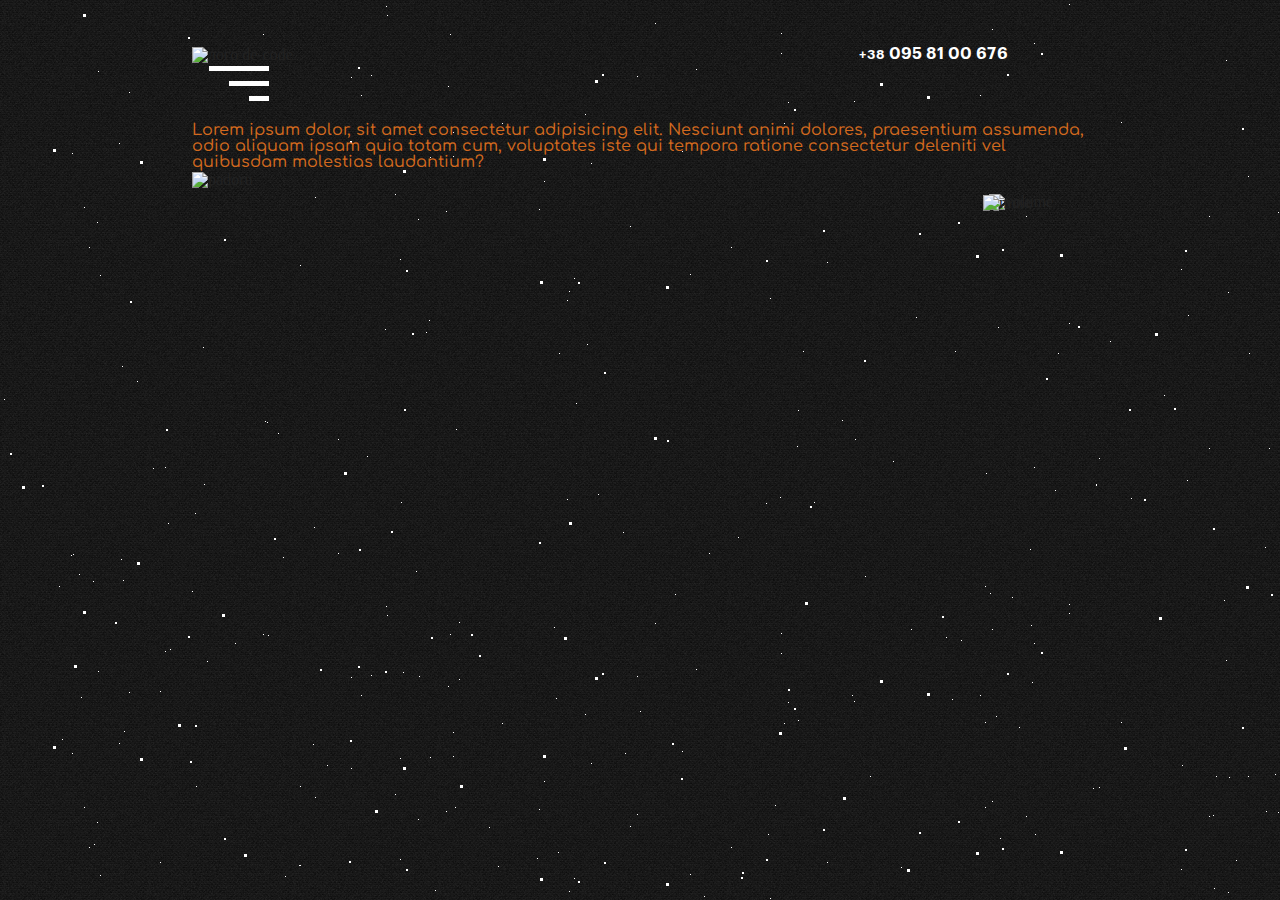
==== commit fed577fb: "upd" ====
--- a/html/index.html
+++ b/html/index.html
@@ -83,11 +83,12 @@
         <div class="padoru-cont">
             <img class="padoru-img" src="https://media1.tenor.com/images/0a7b2e32eb7235690a96c44235128eec/tenor.gif" alt="padoru">
 
-            <!-- <audio class="padoru-snd" src="https://data.ipleer.com/listen/176213025/MkhxVkozY3lXREZKenVlWjVlT0duR0ZOMzRYL3BKUXExUlk0aWF3TC9rOEVVTDlXVEwrWlM0Y3hUOW9CYXFLTkpHQ2N4YmdlSmFCaHpLNmdTNVdCcnJJdlZyRVplYzFscFYyU1hoaC9nOUJlc1FPQ3hyOXE4bHlOU3cxcklKWjM/padoru_padoru_-_hashire_sori_yo_kaze_no_you_ni_tsukimihara_wo_(iPleer.com).mp3"
-                autoplay="autoplay"></audio> -->
-            <img src="https://image.flaticon.com/icons/svg/727/727269.svg" alt="volume" class="padoru-icon-vol">
-            <img src="https://image.flaticon.com/icons/svg/727/727240.svg" alt="mute" class="padoru-icon-mute">
-
+            <audio class="padoru-snd" src="https://data.ipleer.com/listen/176213025/MkhxVkozY3lXREZKenVlWjVlT0duR0ZOMzRYL3BKUXExUlk0aWF3TC9rOEVVTDlXVEwrWlM0Y3hUOW9CYXFLTkpHQ2N4YmdlSmFCaHpLNmdTNVdCcnJJdlZyRVplYzFscFYyU1hoaC9nOUJlc1FPQ3hyOXE4bHlOU3cxcklKWjM/padoru_padoru_-_hashire_sori_yo_kaze_no_you_ni_tsukimihara_wo_(iPleer.com).mp3"
+                autoplay="autoplay"></audio>
+            <div class="padoru-icon" onclick="pausePlay()">
+                <img src="https://image.flaticon.com/icons/svg/727/727269.svg" alt="volume" class="padoru-icon-vol">
+                <img src="https://image.flaticon.com/icons/svg/727/727240.svg" alt="mute" class="padoru-icon-mute">
+            </div>
         </div>
 
 
@@ -97,7 +98,18 @@
                 document.querySelector(".menu ").classList.toggle("show")
             }
         </script>
+        <script>
+            function pausePlay() {
+                var v = document.querySelector(".padoru-icon");
+                v.addEventListener("seeked", function() {
+                    document.getElementsByTagName("video")[0].play();
+                }, true);
 
+                var audio = new Audio(); // Создаём новый элемент Audio
+                audio.src = 'click.mp3'; // Указываем путь к звуку "клика"
+                audio.autoplay = true; // Автоматически запускаем
+            }
+        </script>
 
 </body>
 
--- a/css/maincss.css
+++ b/css/maincss.css
@@ -228,20 +228,44 @@
 
 .padoru-snd {}
 
+.padoru-icon {
+    width: 70px;
+    height: 70px;
+    position: absolute;
+    top: 12px;
+    right: 22px;
+    cursor: pointer;
+    z-index: 2;
+}
+
+.padoru-icon:hover {
+    opacity: 1;
+    content: ' ';
+    width: 70px;
+    height: 70px;
+    position: absolute;
+    cursor: pointer;
+    border: 4px solid gold;
+    border-radius: 50%;
+    padding: 12px;
+}
+
 .padoru-icon-vol {
     width: 70px;
     height: 70px;
     position: absolute;
-    top: 5px;
-    right: 9px;
+    top: 12px;
+    right: 7px;
+    z-index: 2;
 }
 
 .padoru-icon-mute {
     width: 70px;
     height: 70px;
     position: absolute;
-    top: 6px;
-    right: 22px;
+    top: 13px;
+    right: 13px;
+    z-index: 2;
 }
 
 
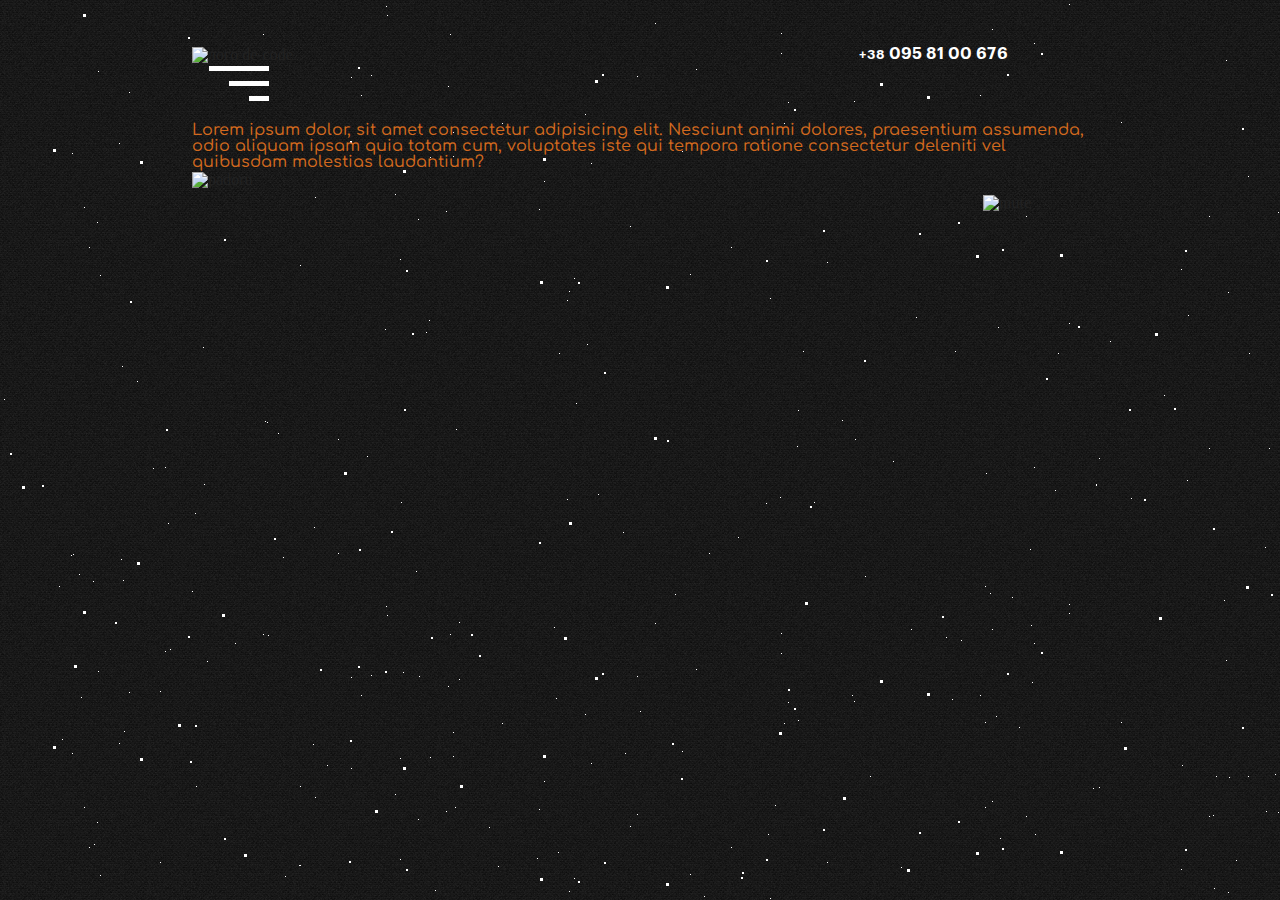
==== commit 24b4ec67: "upd" ====
--- a/html/index.html
+++ b/html/index.html
@@ -84,8 +84,8 @@
             <img class="padoru-img" src="https://media1.tenor.com/images/0a7b2e32eb7235690a96c44235128eec/tenor.gif" alt="padoru">
 
             <audio class="padoru-snd" src="https://data.ipleer.com/listen/176213025/MkhxVkozY3lXREZKenVlWjVlT0duR0ZOMzRYL3BKUXExUlk0aWF3TC9rOEVVTDlXVEwrWlM0Y3hUOW9CYXFLTkpHQ2N4YmdlSmFCaHpLNmdTNVdCcnJJdlZyRVplYzFscFYyU1hoaC9nOUJlc1FPQ3hyOXE4bHlOU3cxcklKWjM/padoru_padoru_-_hashire_sori_yo_kaze_no_you_ni_tsukimihara_wo_(iPleer.com).mp3"
-                autoplay="autoplay"></audio>
-            <div class="padoru-icon" onclick="pausePlay()">
+                loop="loop" autoplay="autoplay"></audio>
+            <div class="padoru-icon" onclick="padoruFunc()">
                 <img src="https://image.flaticon.com/icons/svg/727/727269.svg" alt="volume" class="padoru-icon-vol">
                 <img src="https://image.flaticon.com/icons/svg/727/727240.svg" alt="mute" class="padoru-icon-mute">
             </div>
@@ -99,16 +99,38 @@
             }
         </script>
         <script>
-            function pausePlay() {
-                var v = document.querySelector(".padoru-icon");
-                v.addEventListener("seeked", function() {
-                    document.getElementsByTagName("video")[0].play();
-                }, true);
+            let v = document.querySelector(".padoru-snd");
+            // v.autoplay = true;
+            // v.loop = true;
+            // v.src = "https://data.ipleer.com/listen/176213025/MkhxVkozY3lXREZKenVlWjVlT0duR0ZOMzRYL3BKUXExUlk0aWF3TC9rOEVVTDlXVEwrWlM0Y3hUOW9CYXFLTkpHQ2N4YmdlSmFCaHpLNmdTNVdCcnJJdlZyRVplYzFscFYyU1hoaC9nOUJlc1FPQ3hyOXE4bHlOU3cxcklKWjM/padoru_padoru_-_hashire_sori_yo_kaze_no_you_ni_tsukimihara_wo_(iPleer.com).mp3";
+            padoruFunc = function() {
+                    return v;
+                    document.querySelector(".padoru-icon").onclick = function() {
 
-                var audio = new Audio(); // Создаём новый элемент Audio
-                audio.src = 'click.mp3'; // Указываем путь к звуку "клика"
-                audio.autoplay = true; // Автоматически запускаем
-            }
+                        if (v.paused = true) {
+                            v.play();
+
+                        }
+
+                        if (v.playing = true) {
+
+                            v.pause();
+
+                        }
+                    }
+                    document.querySelector("padoru-icon").classList.toggle("s");
+
+
+
+
+                }
+                // document.querySelector("padoru-icon-vol").click(function() {
+                //     audio.play();
+                // });
+
+            // $("#pauseBtn").click(function() {
+            //     audio.pause();
+            // });
         </script>
 
 </body>
--- a/css/maincss.css
+++ b/css/maincss.css
@@ -235,7 +235,7 @@
     top: 12px;
     right: 22px;
     cursor: pointer;
-    z-index: 2;
+    z-index: 20000;
 }
 
 .padoru-icon:hover {
@@ -257,6 +257,7 @@
     top: 12px;
     right: 7px;
     z-index: 2;
+    display: none;
 }
 
 .padoru-icon-mute {
@@ -266,6 +267,11 @@
     top: 13px;
     right: 13px;
     z-index: 2;
+    display: inherit;
+}
+
+.s {
+    display: block;
 }
 
 
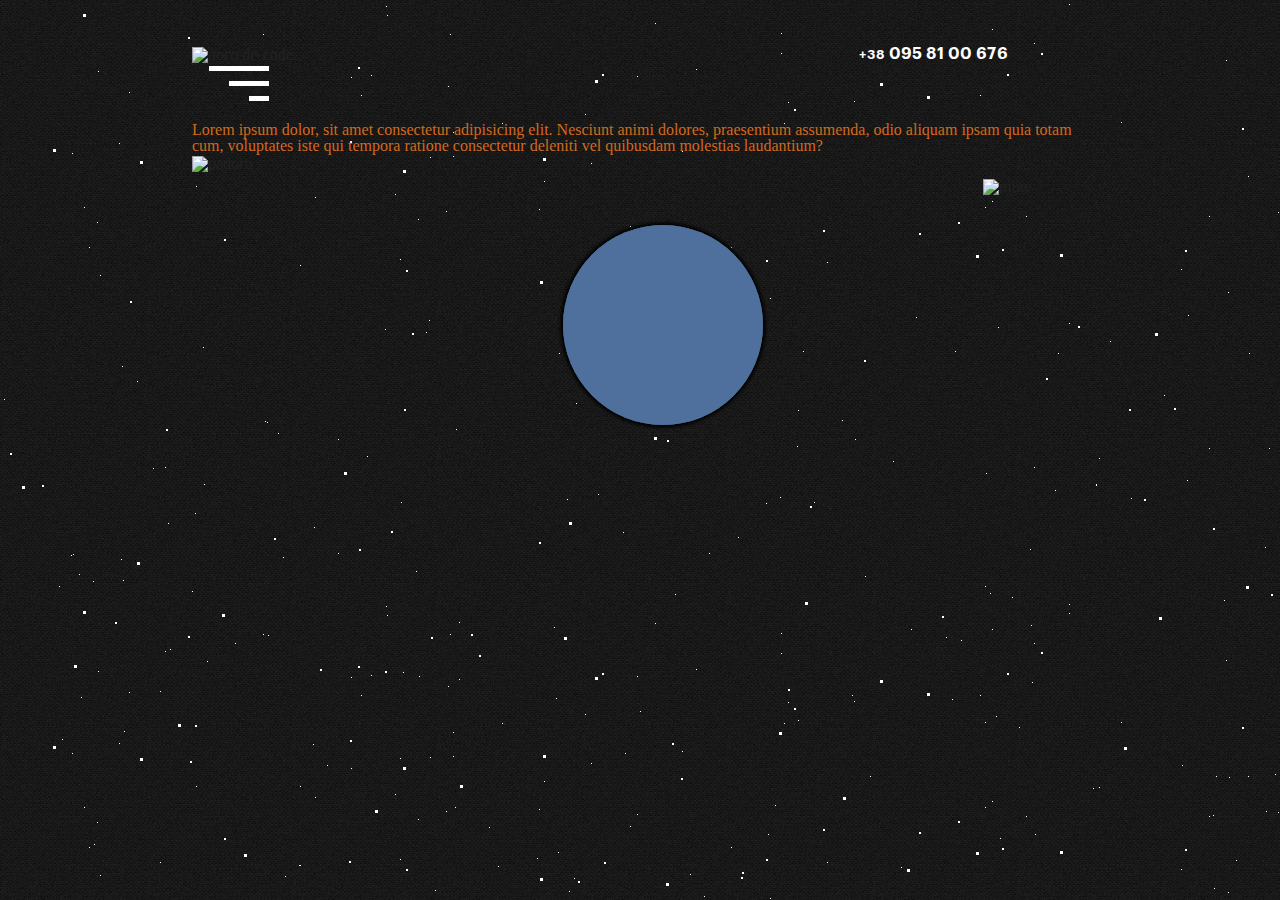
==== commit 90ad5b2a: "upd" ====
--- a/html/index.html
+++ b/html/index.html
@@ -12,6 +12,20 @@
 
 
 <body>
+
+
+    <!-- preload -->
+    <ul class="xxz">
+        <li class="zzc"></li>
+        <li class="zzc"></li>
+        <li class="zzc"></li>
+        <li class="zzc"></li>
+        <li class="zzc"></li>
+        <li class="zzc"></li>
+        <li class="zzc"></li>
+        <li class="zzc"></li>
+    </ul>
+
 
     <!-- snow -->
     <div id="cont-snow">
@@ -83,11 +97,33 @@
         <div class="padoru-cont">
             <img class="padoru-img" src="https://media1.tenor.com/images/0a7b2e32eb7235690a96c44235128eec/tenor.gif" alt="padoru">
 
-            <audio class="padoru-snd" src="https://data.ipleer.com/listen/176213025/MkhxVkozY3lXREZKenVlWjVlT0duR0ZOMzRYL3BKUXExUlk0aWF3TC9rOEVVTDlXVEwrWlM0Y3hUOW9CYXFLTkpHQ2N4YmdlSmFCaHpLNmdTNVdCcnJJdlZyRVplYzFscFYyU1hoaC9nOUJlc1FPQ3hyOXE4bHlOU3cxcklKWjM/padoru_padoru_-_hashire_sori_yo_kaze_no_you_ni_tsukimihara_wo_(iPleer.com).mp3"
-                loop="loop" autoplay="autoplay"></audio>
+            <!-- <audio class="padoru-snd" src="https://data.ipleer.com/listen/176213025/MkhxVkozY3lXREZKenVlWjVlT0duR0ZOMzRYL3BKUXExUlk0aWF3TC9rOEVVTDlXVEwrWlM0Y3hUOW9CYXFLTkpHQ2N4YmdlSmFCaHpLNmdTNVdCcnJJdlZyRVplYzFscFYyU1hoaC9nOUJlc1FPQ3hyOXE4bHlOU3cxcklKWjM/padoru_padoru_-_hashire_sori_yo_kaze_no_you_ni_tsukimihara_wo_(iPleer.com).mp3"
+                loop="loop" autoplay="autoplay"></audio> -->
             <div class="padoru-icon" onclick="padoruFunc()">
                 <img src="https://image.flaticon.com/icons/svg/727/727269.svg" alt="volume" class="padoru-icon-vol">
                 <img src="https://image.flaticon.com/icons/svg/727/727240.svg" alt="mute" class="padoru-icon-mute">
+            </div>
+        </div>
+
+
+
+        <div class="cont-video">
+            <div class="main-vid-1 main-1">
+                <video class="frame-1" title="Hania Rani — 'F Major' (Official Video) [Gondwana Records]" src="https://www.youtube.com/embed/bB34_eLCLKo?autoplay=1&amp;amp;feature=oembed" frameborder="0" allow="accelerometer; autoplay; encrypted-media; gyroscope; picture-in-picture"></video>
+            </div>
+            <div class="minor-vid-1 min-1">
+                <iframe class="frame-2" title="Hania Rani — 'Leaving' (Official Video) [Gondwana Records]" src="https://www.youtube.com/embed/E_5vYiLLh8k?autoplay=1&amp;amp;feature=oembed" frameborder="0" allow="accelerometer; autoplay; encrypted-media; gyroscope; picture-in-picture"
+                    allowfullscreen="" name="fitvid1"></iframe>
+                <iframe class="frame-3" title="Portico Quartet – 'Mirage' (Official Video) [Gondwana Records]" src="https://www.youtube.com/embed/KH93Nz9xEes?autoplay=1&amp;amp;feature=oembed" frameborder="0" allow="accelerometer; autoplay; encrypted-media; gyroscope; picture-in-picture"
+                    allowfullscreen="" name="fitvid2"></iframe>
+            </div>
+        </div>
+        <div class="cont-video">
+            <div class="minor-vid-1">
+
+            </div>
+            <div class="main-vid-1">
+
             </div>
         </div>
 
--- a/css/maincss.css
+++ b/css/maincss.css
@@ -1,3 +1,73 @@
+ul.xxz {
+    margin: 0;
+    padding: 0;
+    position: fixed;
+    left: 44%;
+    top: 25vh;
+    z-index: 11111;
+}
+
+ul li.zzc {
+    list-style-type: none;
+    width: 200px;
+    height: 200px;
+    position: absolute;
+    top: 0;
+    border-radius: 50%;
+    box-shadow: 0 0 5px rgba(0, 0, 0, .5);
+    transform-origin: bottom;
+    animation: animate 7s linear infinite;
+}
+
+@keyframes animate {
+    0% {
+        transform: rotate(0deg);
+    }
+    100% {
+        transform: rotate(359deg);
+    }
+}
+
+ul li.zzc:nth-child(1) {
+    animation-delay: 0;
+    background: rgba(255, 159, 243, .5);
+}
+
+ul li.zzc:nth-child(2) {
+    animation-delay: 1s;
+    background: rgba(254, 202, 87, .5);
+}
+
+ul li.zzc:nth-child(3) {
+    animation-delay: 2s;
+    background: rgba(255, 107, 107, .5);
+}
+
+ul li.zzc:nth-child(4) {
+    animation-delay: 3s;
+    background: rgba(72, 219, 251, .5);
+}
+
+ul li.zzc:nth-child(5) {
+    animation-delay: 4s;
+    background: rgba(29, 209, 161, .5);
+}
+
+ul li.zzc:nth-child(6) {
+    animation-delay: 5s;
+    background: rgba(0, 210, 211, .5);
+}
+
+ul li.zzc:nth-child(7) {
+    animation-delay: 6s;
+    background: rgba(95, 39, 205, .5);
+}
+
+ul li.zzc:nth-child(8) {
+    animation-delay: 7s;
+    background: rgba(87, 101, 116, .5);
+}
+
 @import url('https://fonts.googleapis.com/css2?family=Comfortaa:wght@500;700&display=swap');
 body {
     background: url([data-uri]);
@@ -270,8 +340,49 @@
     display: inherit;
 }
 
+.padoru-icon {}
+
 .s {
     display: block;
+}
+
+.cont-video {}
+
+.main-vid-1 {}
+
+.main-1 {}
+
+.vid-overlay-hover:hover {
+    background-color: rgba(0, 0, 0, 0.6);
+}
+
+.vid-overlay-hover {
+    background: transparent;
+    width: 100%;
+    height: 100%;
+    position: absolute;
+    z-index: 100;
+    -webkit-transition: all .5s ease-in-out;
+    transition: all .5s ease-in-out;
+}
+
+.frame-1 {
+    background-image: url(https://i.ytimg.com/vi/bB34_eLCLKo/maxresdefault.jpg);
+    position: absolute;
+    width: 53%;
+    left: 9.5%;
+}
+
+.frame-2 {}
+
+.frame-3 {}
+
+.minor-vid-1 {
+    width: 31.3333%;
+}
+
+.min-1 {
+    margin-bottom: 4.787%;
 }
 
 
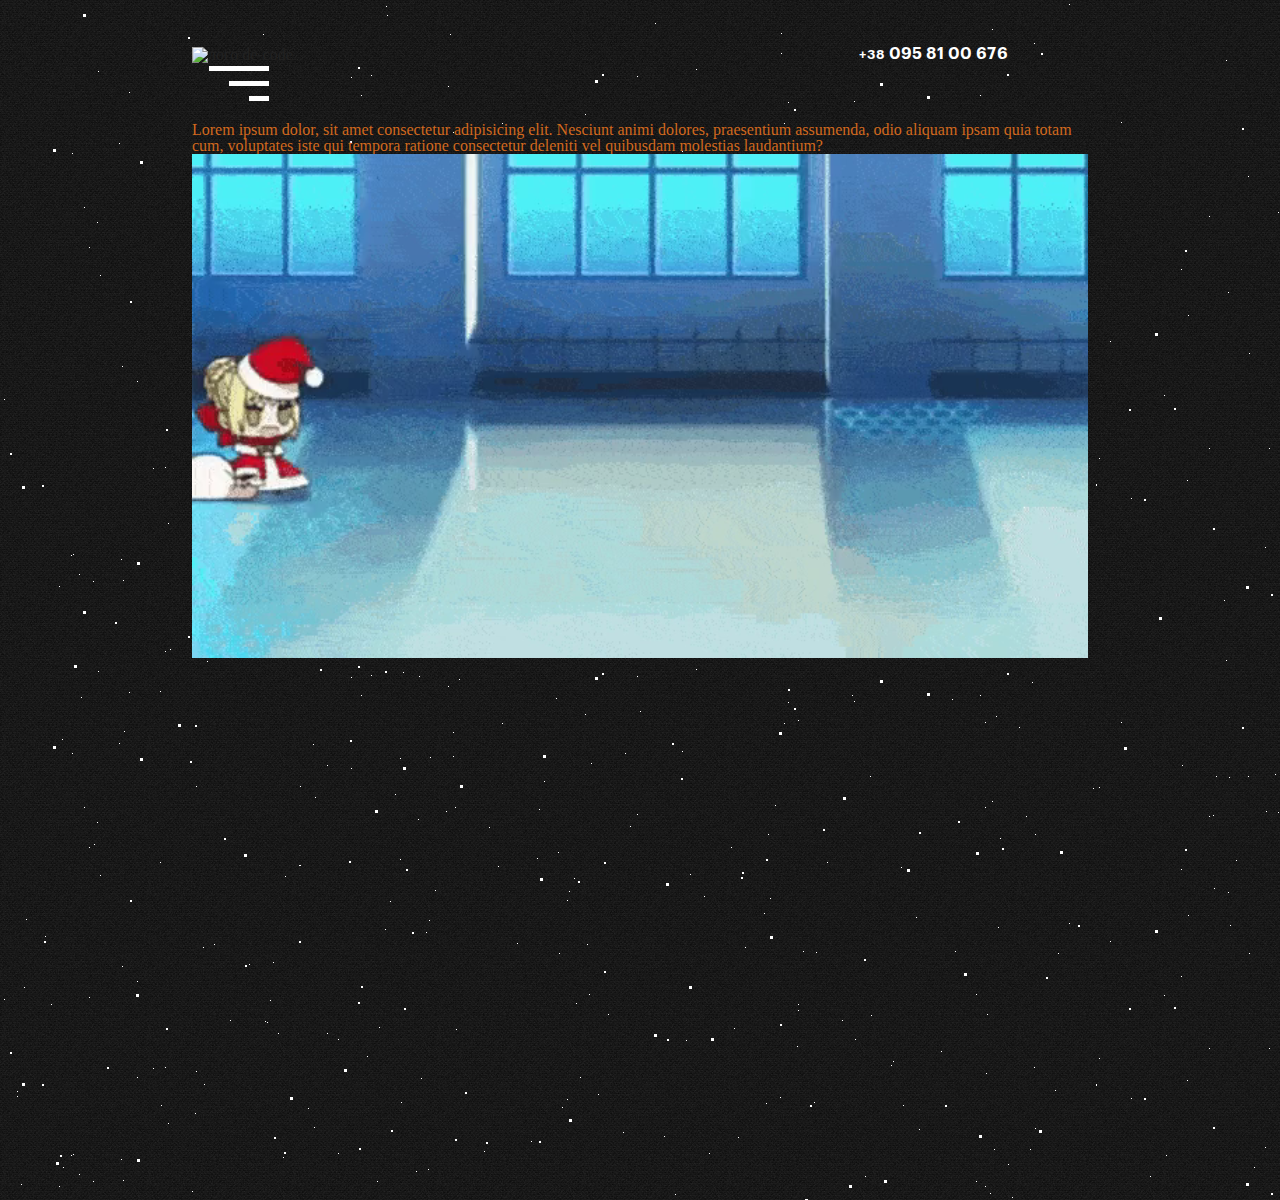
==== commit 7177d918: "upd" ====
--- a/html/index.html
+++ b/html/index.html
@@ -8,6 +8,7 @@
     <link rel="stylesheet" href="../css/reset.css">
     <link rel="stylesheet" href="../GraphikLCG-Semibold/style.css">
     <link rel="stylesheet" href="../css/maincss.css">
+    <link rel="shortcut icon" href="https://gamepedia.cursecdn.com/dota2_ru_gamepedia/6/64/Favicon.ico?version=364d8babadd2acee231455af3b627797&amp;version=364d8babadd2acee231455af3b627797">
 </head>
 
 
@@ -15,7 +16,7 @@
 
 
     <!-- preload -->
-    <ul class="xxz">
+    <!-- <ul class="xxz">
         <li class="zzc"></li>
         <li class="zzc"></li>
         <li class="zzc"></li>
@@ -24,7 +25,7 @@
         <li class="zzc"></li>
         <li class="zzc"></li>
         <li class="zzc"></li>
-    </ul>
+    </ul> -->
 
 
     <!-- snow -->
@@ -95,7 +96,7 @@
         <p>Lorem ipsum dolor, sit amet consectetur adipisicing elit. Nesciunt animi dolores, praesentium assumenda, odio aliquam ipsam quia totam cum, voluptates iste qui tempora ratione consectetur deleniti vel quibusdam molestias laudantium?</p>
 
         <div class="padoru-cont">
-            <img class="padoru-img" src="https://media1.tenor.com/images/0a7b2e32eb7235690a96c44235128eec/tenor.gif" alt="padoru">
+            <video preload="auto" type="video/mp4" class="padoru-img" src="/ezgif_com-gif-maker.mov" loop="loop" autoplay="autoplay" alt="padoru">
 
             <!-- <audio class="padoru-snd" src="https://data.ipleer.com/listen/176213025/MkhxVkozY3lXREZKenVlWjVlT0duR0ZOMzRYL3BKUXExUlk0aWF3TC9rOEVVTDlXVEwrWlM0Y3hUOW9CYXFLTkpHQ2N4YmdlSmFCaHpLNmdTNVdCcnJJdlZyRVplYzFscFYyU1hoaC9nOUJlc1FPQ3hyOXE4bHlOU3cxcklKWjM/padoru_padoru_-_hashire_sori_yo_kaze_no_you_ni_tsukimihara_wo_(iPleer.com).mp3"
                 loop="loop" autoplay="autoplay"></audio> -->
@@ -110,64 +111,64 @@
         <div class="cont-video">
             <div class="main-vid-1 main-1">
                 <video class="frame-1" title="Hania Rani — 'F Major' (Official Video) [Gondwana Records]" src="https://www.youtube.com/embed/bB34_eLCLKo?autoplay=1&amp;amp;feature=oembed" frameborder="0" allow="accelerometer; autoplay; encrypted-media; gyroscope; picture-in-picture"></video>
-            </div>
-            <div class="minor-vid-1 min-1">
-                <iframe class="frame-2" title="Hania Rani — 'Leaving' (Official Video) [Gondwana Records]" src="https://www.youtube.com/embed/E_5vYiLLh8k?autoplay=1&amp;amp;feature=oembed" frameborder="0" allow="accelerometer; autoplay; encrypted-media; gyroscope; picture-in-picture"
-                    allowfullscreen="" name="fitvid1"></iframe>
-                <iframe class="frame-3" title="Portico Quartet – 'Mirage' (Official Video) [Gondwana Records]" src="https://www.youtube.com/embed/KH93Nz9xEes?autoplay=1&amp;amp;feature=oembed" frameborder="0" allow="accelerometer; autoplay; encrypted-media; gyroscope; picture-in-picture"
-                    allowfullscreen="" name="fitvid2"></iframe>
-            </div>
         </div>
-        <div class="cont-video">
-            <div class="minor-vid-1">
+        <div class="minor-vid-1 min-1">
+            <iframe class="frame-2" title="Hania Rani — 'Leaving' (Official Video) [Gondwana Records]" src="https://www.youtube.com/embed/E_5vYiLLh8k?autoplay=1&amp;amp;feature=oembed" frameborder="0" allow="accelerometer; autoplay; encrypted-media; gyroscope; picture-in-picture"
+                allowfullscreen="" name="fitvid1"></iframe>
+            <iframe class="frame-3" title="Portico Quartet – 'Mirage' (Official Video) [Gondwana Records]" src="https://www.youtube.com/embed/KH93Nz9xEes?autoplay=1&amp;amp;feature=oembed" frameborder="0" allow="accelerometer; autoplay; encrypted-media; gyroscope; picture-in-picture"
+                allowfullscreen="" name="fitvid2"></iframe>
+        </div>
+    </div>
+    <div class="cont-video">
+        <div class="minor-vid-1">
 
-            </div>
-            <div class="main-vid-1">
+        </div>
+        <div class="main-vid-1">
 
-            </div>
         </div>
+    </div>
 
 
 
-        <script>
-            document.querySelector(".container").onclick = function() {
-                document.querySelector(".menu ").classList.toggle("show")
-            }
-        </script>
-        <script>
-            let v = document.querySelector(".padoru-snd");
-            // v.autoplay = true;
-            // v.loop = true;
-            // v.src = "https://data.ipleer.com/listen/176213025/MkhxVkozY3lXREZKenVlWjVlT0duR0ZOMzRYL3BKUXExUlk0aWF3TC9rOEVVTDlXVEwrWlM0Y3hUOW9CYXFLTkpHQ2N4YmdlSmFCaHpLNmdTNVdCcnJJdlZyRVplYzFscFYyU1hoaC9nOUJlc1FPQ3hyOXE4bHlOU3cxcklKWjM/padoru_padoru_-_hashire_sori_yo_kaze_no_you_ni_tsukimihara_wo_(iPleer.com).mp3";
-            padoruFunc = function() {
-                    return v;
-                    document.querySelector(".padoru-icon").onclick = function() {
+    <script>
+        document.querySelector(".container").onclick = function() {
+            document.querySelector(".menu ").classList.toggle("show")
+        }
+    </script>
+    <script>
+        let v = document.querySelector(".padoru-snd");
+        // v.autoplay = true;
+        // v.loop = true;
+        // v.src = "https://data.ipleer.com/listen/176213025/MkhxVkozY3lXREZKenVlWjVlT0duR0ZOMzRYL3BKUXExUlk0aWF3TC9rOEVVTDlXVEwrWlM0Y3hUOW9CYXFLTkpHQ2N4YmdlSmFCaHpLNmdTNVdCcnJJdlZyRVplYzFscFYyU1hoaC9nOUJlc1FPQ3hyOXE4bHlOU3cxcklKWjM/padoru_padoru_-_hashire_sori_yo_kaze_no_you_ni_tsukimihara_wo_(iPleer.com).mp3";
+        padoruFunc = function() {
+                return v;
+                document.querySelector(".padoru-icon").onclick = function() {
 
-                        if (v.paused = true) {
-                            v.play();
+                    if (v.paused = true) {
+                        v.play();
 
-                        }
+                    }
 
-                        if (v.playing = true) {
+                    if (v.playing = true) {
 
-                            v.pause();
+                        v.pause();
 
-                        }
                     }
-                    document.querySelector("padoru-icon").classList.toggle("s");
+                }
+                document.querySelector("padoru-icon").classList.toggle("s");
 
 
 
 
-                }
-                // document.querySelector("padoru-icon-vol").click(function() {
-                //     audio.play();
-                // });
+            }
+            // document.querySelector("padoru-icon-vol").click(function() {
+            //     audio.play();
+            // });
 
-            // $("#pauseBtn").click(function() {
-            //     audio.pause();
-            // });
-        </script>
+        // $("#pauseBtn").click(function() {
+        //     audio.pause();
+        // });
+    </script>
 
 </body>
 
--- a/css/maincss.css
+++ b/css/maincss.css
@@ -9,8 +9,8 @@
 
 ul li.zzc {
     list-style-type: none;
-    width: 200px;
-    height: 200px;
+    width: 359px;
+    height: 250px;
     position: absolute;
     top: 0;
     border-radius: 50%;
@@ -346,7 +346,12 @@
     display: block;
 }
 
-.cont-video {}
+.cont-video {
+    width: 81vw;
+    position: absolute;
+    margin: 30px;
+    left: 7%;
+}
 
 .main-vid-1 {}
 
@@ -367,10 +372,9 @@
 }
 
 .frame-1 {
-    background-image: url(https://i.ytimg.com/vi/bB34_eLCLKo/maxresdefault.jpg);
-    position: absolute;
+    /* background-image: url(https://i.ytimg.com/vi/bB34_eLCLKo/maxresdefault.jpg);
     width: 53%;
-    left: 9.5%;
+    left: 9.5%; */
 }
 
 .frame-2 {}
